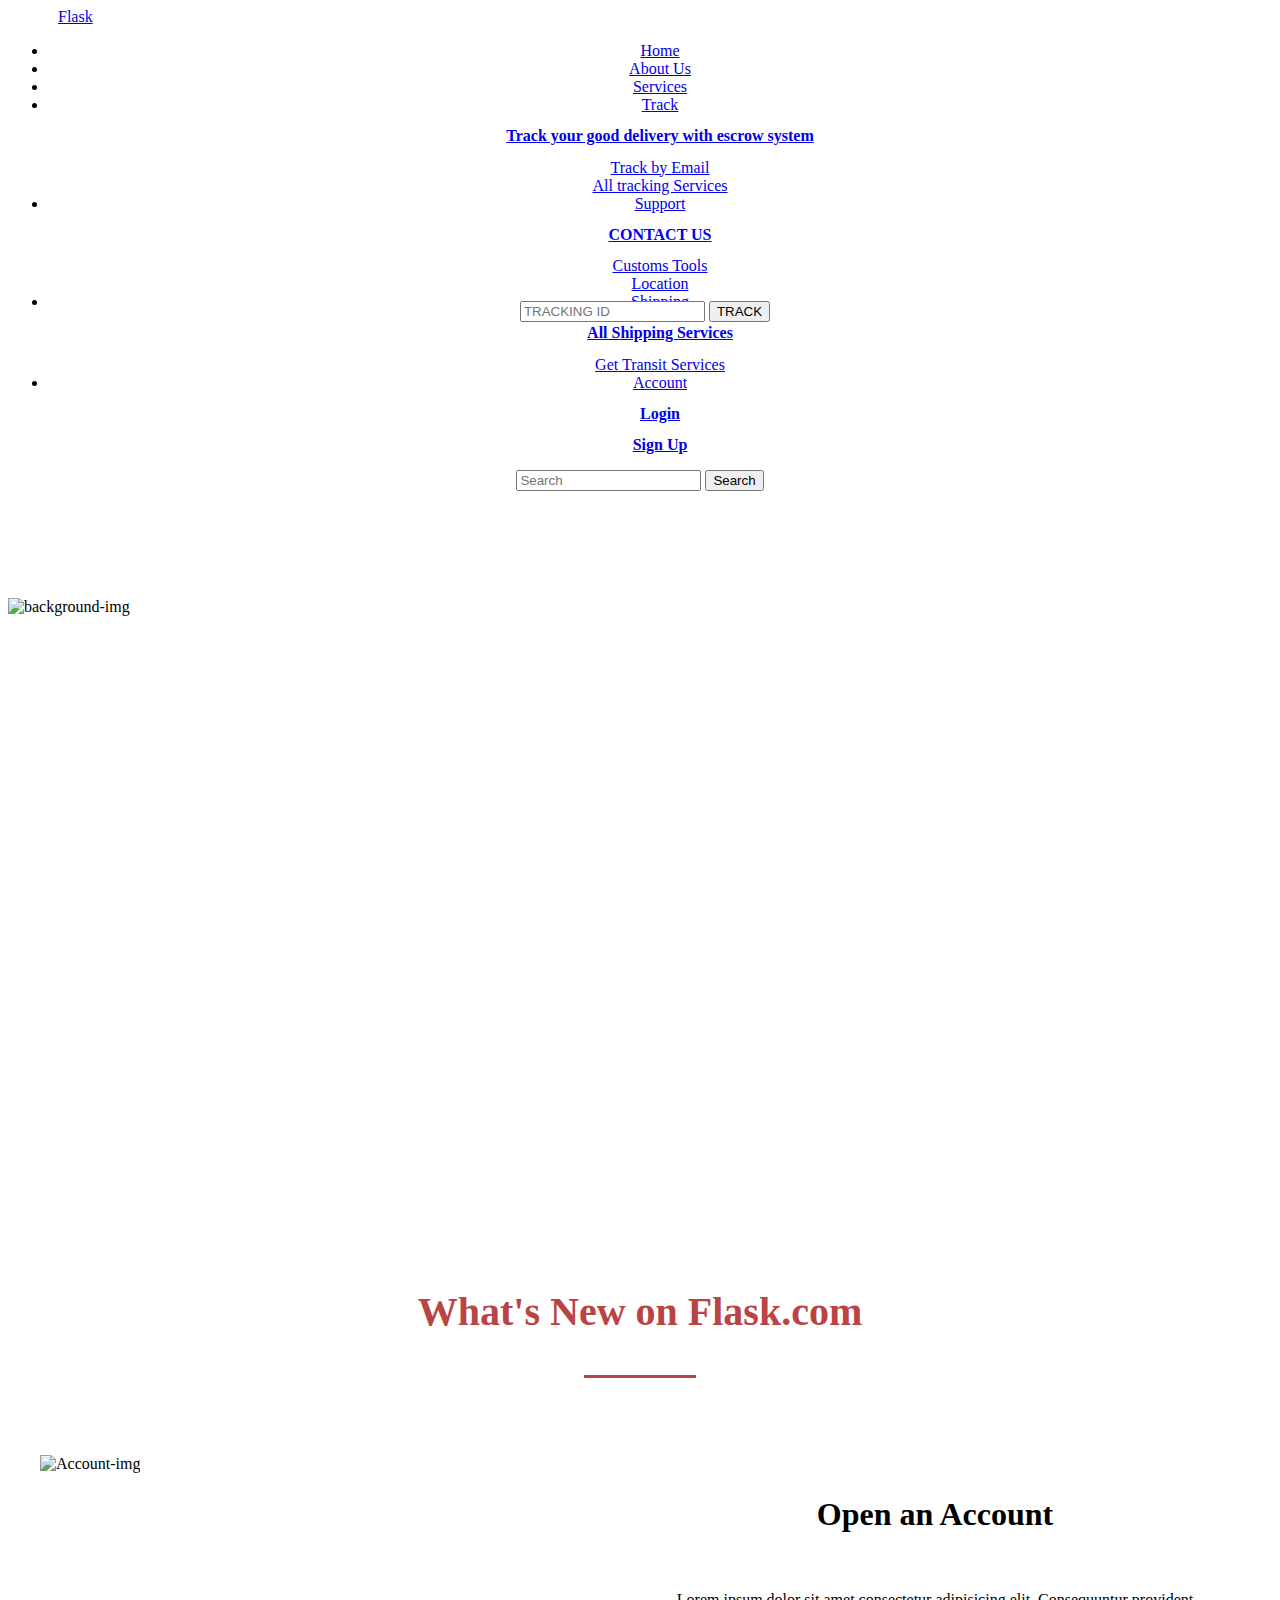
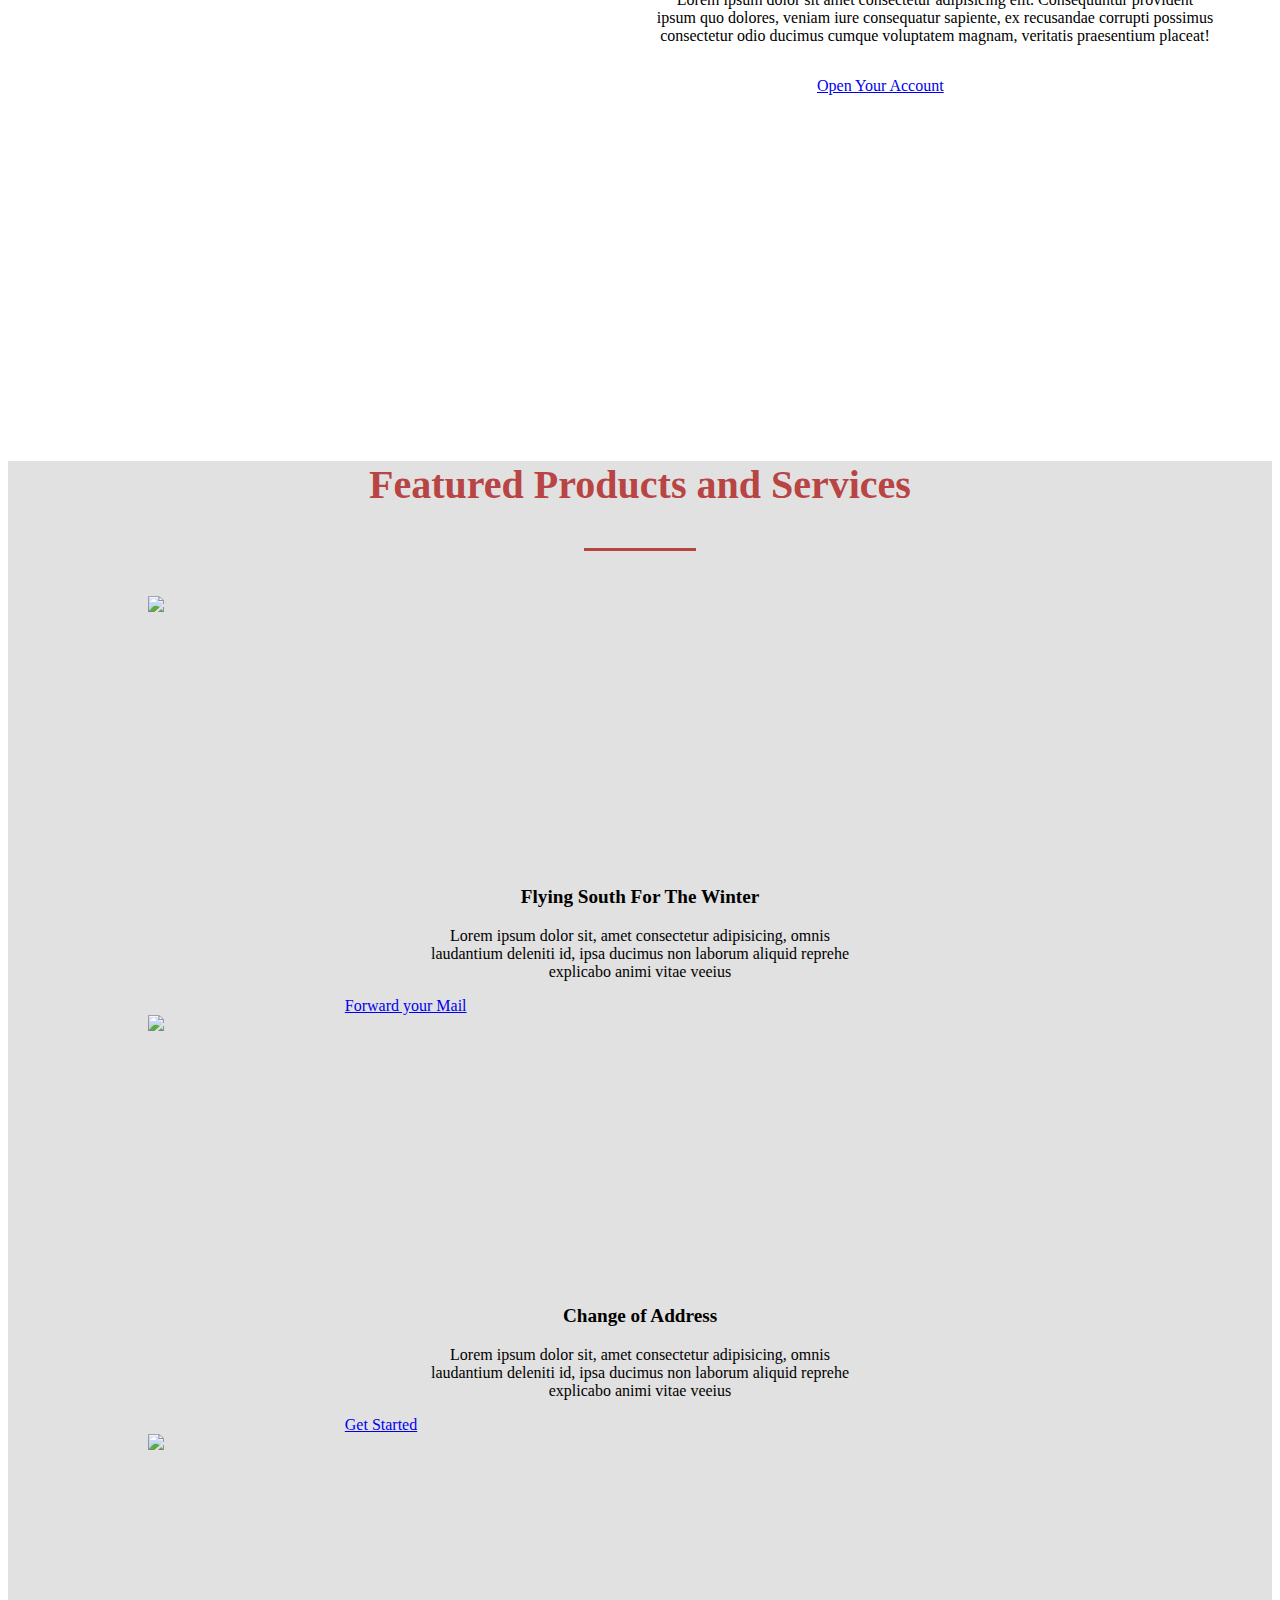
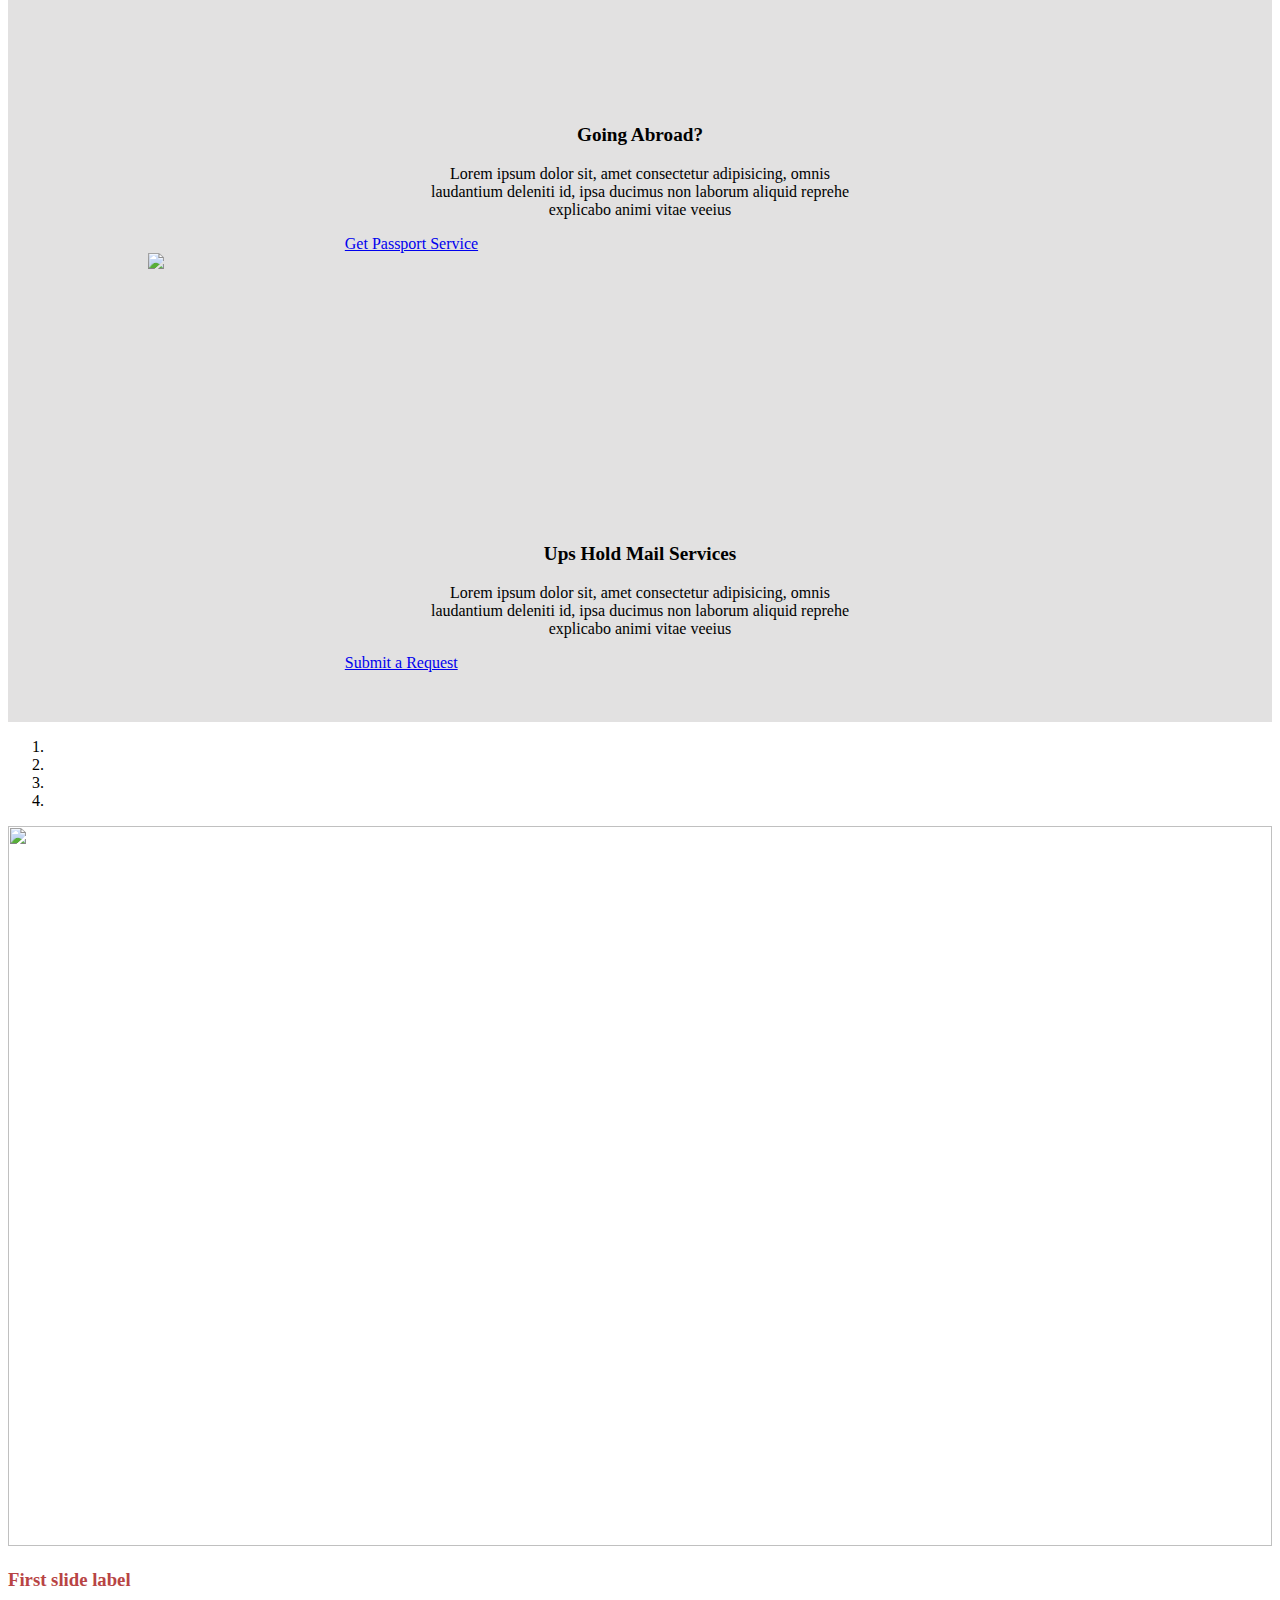
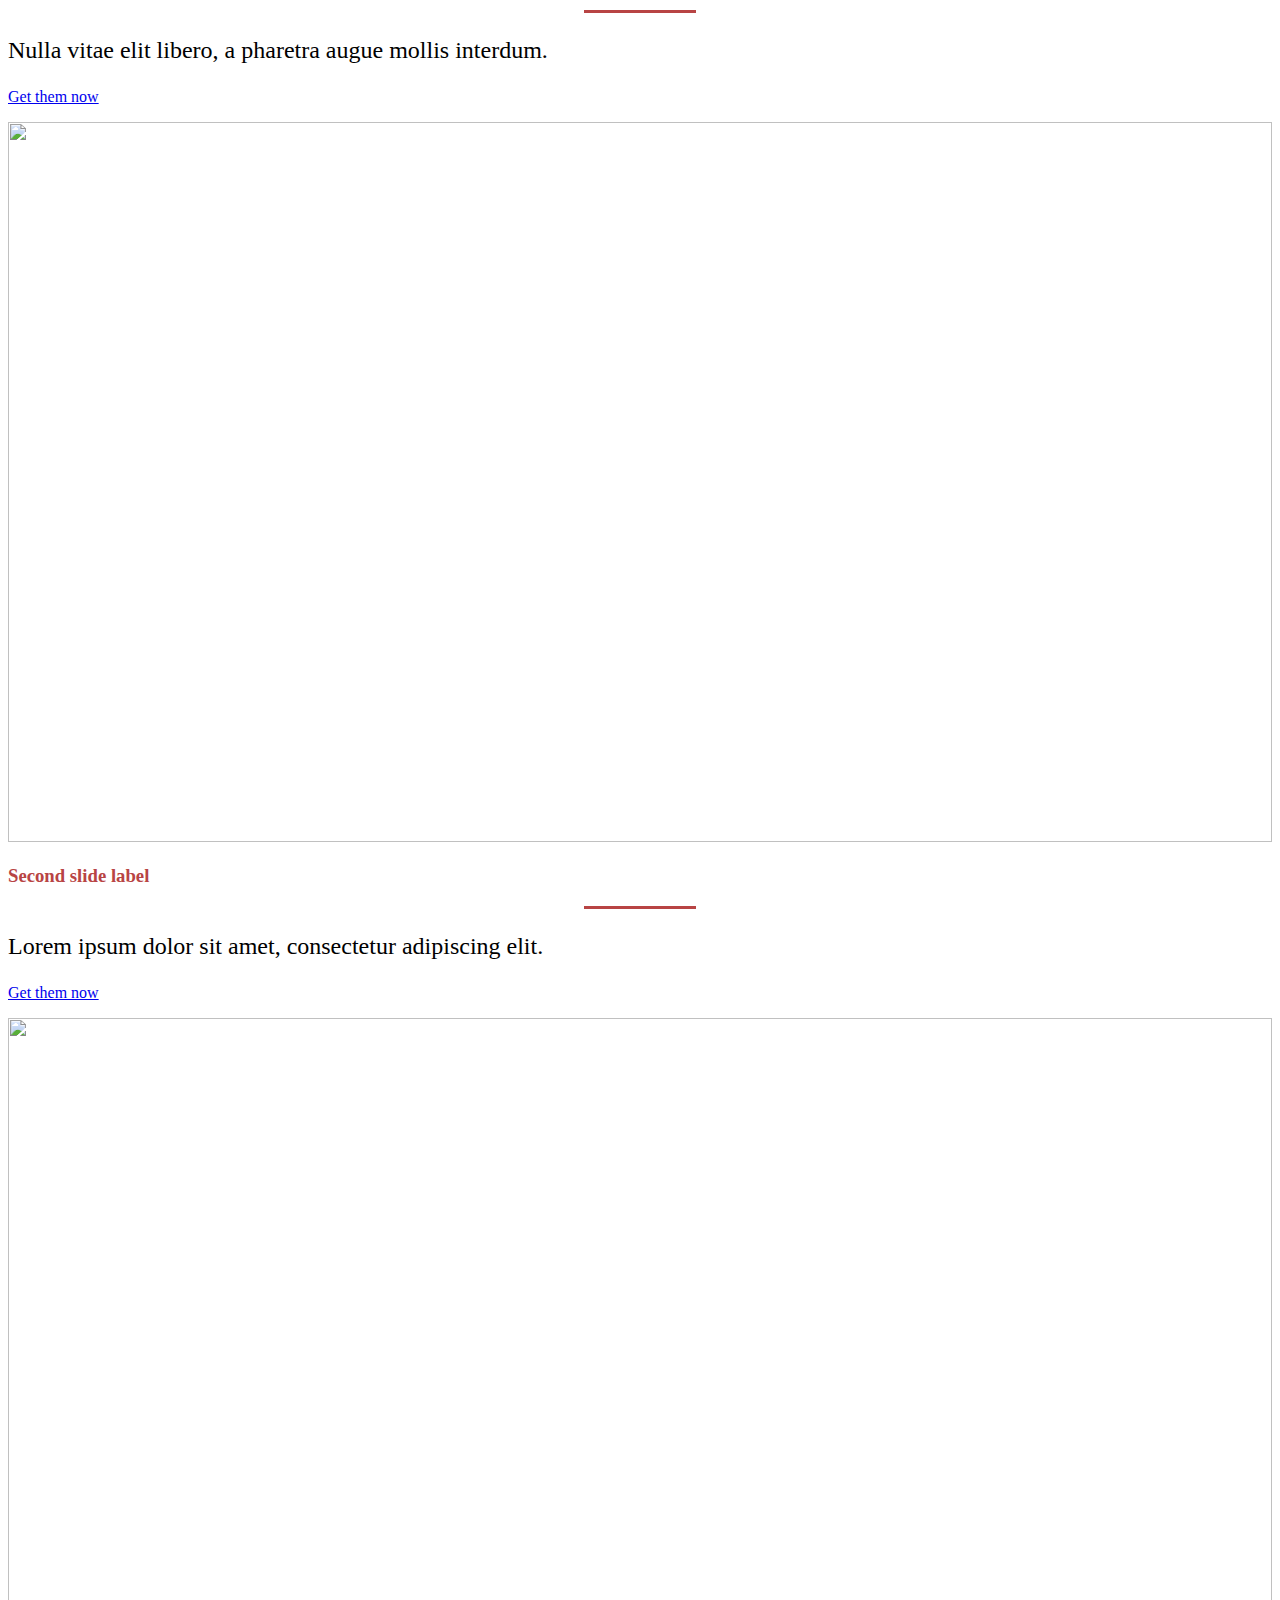
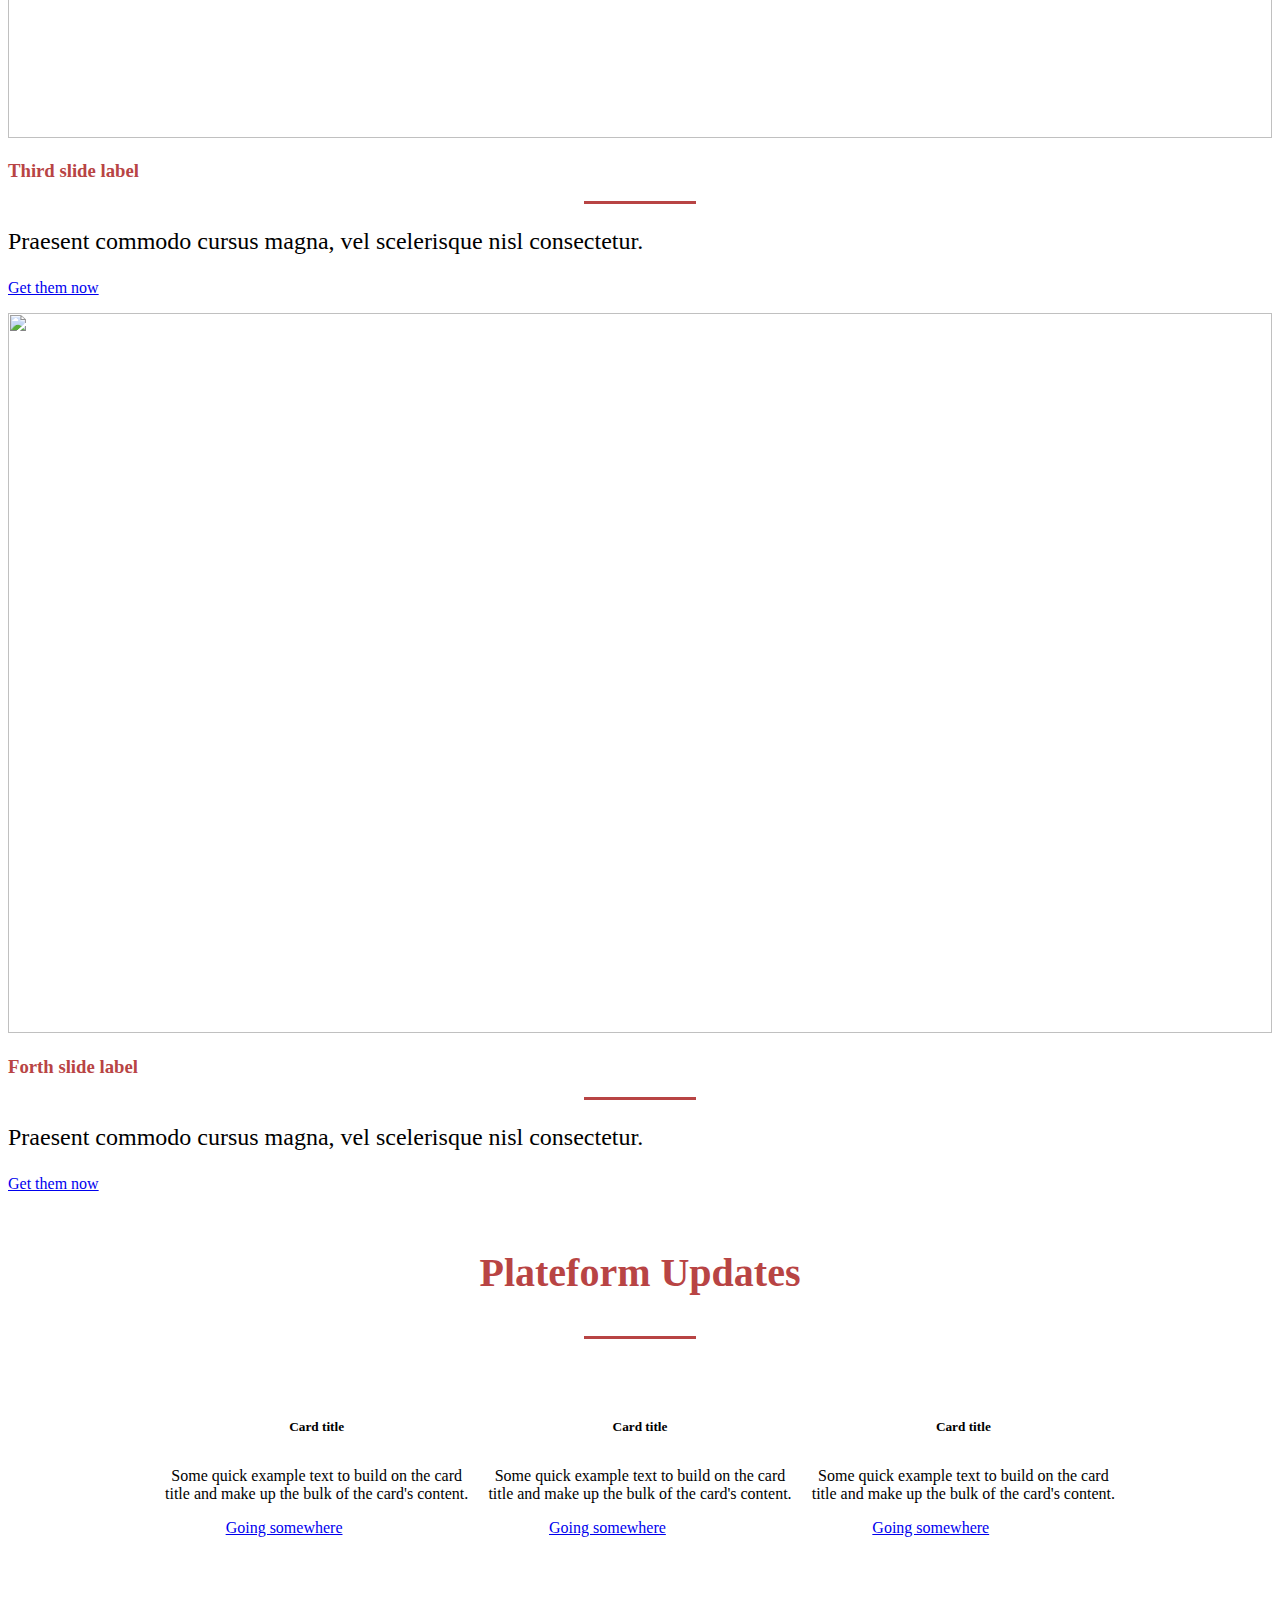
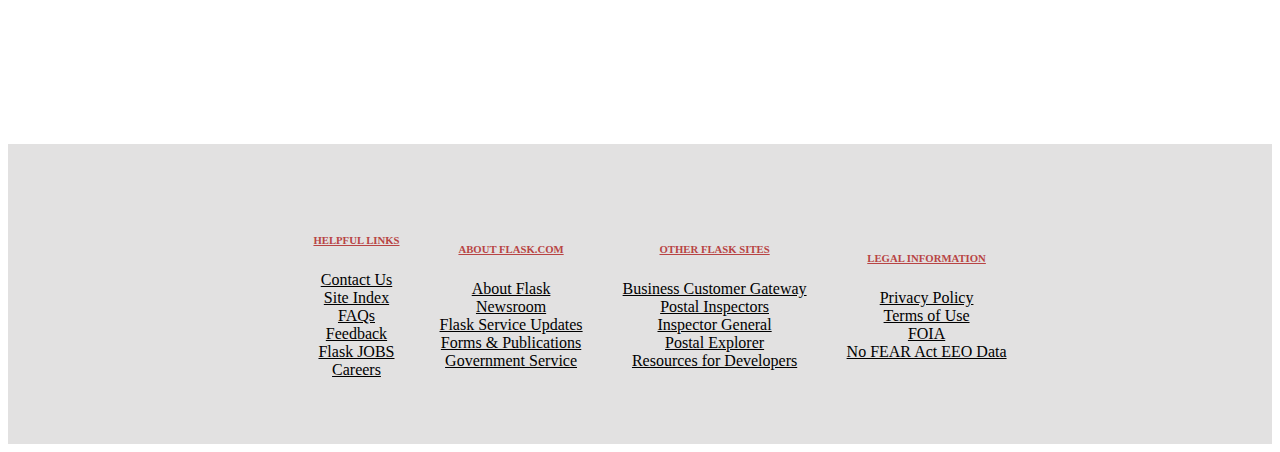
==== Index.html @ ae3f6771 "minor fixes" ====
<!DOCTYPE html>
<html lang="en">

<head>
    <meta charset="UTF-8">
    <meta name="application-name" content="OpenStreetView">
    <meta name="author" content="Noble Williams">
    <meta name="description" content="Conception, ">
    <meta name="keyword" content="Tracking, Shipping, Track ">
    <meta http-equiv="refresh" content="">
    <meta name="viewport" content="width=device-width, initial-scale=1.0">
    <meta http-equiv="X-UA-Compatible" content="ie=edge">

    <title>Track</title>

    <!----Css sheet---->
    <link rel="stylesheet" href="Assets/CSS/Index.css">
    <link rel="stylesheet" href="Assets/CSS/bootstrap-test.css">
    <link rel="stylesheet" href="Assets/CSS/fixed.css">
    <link rel="stylesheet" href="Assets/CSS/fontawesome.min.css">



    <!-----Bootstrap---->
    <link rel="stylesheet" href="Assets/Bootstrap/flaticon.css">
    <link rel="stylesheet" href="Assets/Bootstrap/bootstrap.min.css">
    <link rel="stylesheet" type="text/css" href="https://maxcdn.bootstrapcdn.com/font-awesome/4.6.3/css/font-awesome.min.css">

</head>

<!--body-->

<body>
    <!--header-->
    <header>
        <!-------Start of Nav Bar--------->
        <nav class="navbar navbar-expand-lg navbar-light bg-light">
            <a class="navbar-brand" href="#" id="flask-brand">Flask</a>

            <div class="collapse navbar-collapse " id="navbarSupportedContent">
                <ul class="navbar-nav mr-auto topnav-centered">
                    <li class="nav-item active">
                        <a class="nav-link" href="#"> Home <span class="sr-only">(current)</span></a>
                    </li>
                    <li class="nav-item active">
                        <a class="nav-link" href="#">About Us</a>
                    </li>
                    <li class="nav-item active">
                        <a class="nav-link" href="#">Services</a>
                    </li>
                    <li class="nav-item dropdown active">
                        <a class="nav-link dropdown-toggle" href="#" id="trackDropdown" role="button" data-toggle="dropdown" aria-haspopup="true" aria-expanded="false">Track</a>
                        <div class="dropdown-menu" aria-labelledby="trackDropdown">
                            <h2 class="dropdown-item" id="track-header"><a href="#">Track your good delivery with escrow
                                    system</a></h2>
                            <div class="dropdown-divider"></div>
                            <a class="dropdown-item" href="#">Track by Email</a>
                            <div class="dropdown-divider"></div>
                            <a class="dropdown-item" href="#">All tracking Services</a>
                        </div>
                    </li>
                    <li class="nav-item dropdown active">
                        <a class="nav-link dropdown-toggle" href="#" id="navbarDropdown" role="button" data-toggle="dropdown" aria-haspopup="true" aria-expanded="false">Support</a>
                        <div class="dropdown-menu" aria-labelledby="navbarDropdown">
                            <h2 class="dropdown-item" id="track-header"><a href="#">CONTACT US</a></h2>
                            <div class="dropdown-divider"></div>
                            <a class="dropdown-item" href="#">Customs Tools</a>
                            <div class="dropdown-divider"></div>
                            <a class="dropdown-item" href="#">Location</a>
                        </div>
                    </li>
                    <li class="nav-item dropdown active">
                        <a class="nav-link dropdown-toggle" href="#" id="navbarDropdown" role="button" data-toggle="dropdown" aria-haspopup="true" aria-expanded="false">Shipping</a>
                        <div class="dropdown-menu" aria-labelledby="navbarDropdown">
                            <h2 class="dropdown-item" id="track-header"><a href="#">All Shipping Services</a></h2>
                            <div class="dropdown-divider"></div>
                            <a class="dropdown-item" href="#">Get Transit Services</a>
                        </div>
                    </li>
                    <li class="nav-item dropdown active">
                        <a class="nav-link dropdown-toggle" href="#" id="navbarDropdown" role="button" data-toggle="dropdown" aria-haspopup="true" aria-expanded="false">Account</a>
                        <div class="dropdown-menu" aria-labelledby="navbarDropdown">
                            <h2 class="dropdown-item" id="track-header"><a href="#">Login</a></h2>
                            <h2 class="dropdown-item" id="track-header"><a href="#">Sign Up</a></h2>
                        </div>
                    </li>
                </ul>
                <form class="form-inline my-2 my-lg-0">
                    <input class="form-control mr-sm-2" type="search" placeholder="Search" aria-label="Search">
                    <button class="btn btn-outline-success my-2 my-sm-0" type="submit">Search</button>
                </form>
            </div>
        </nav>

        <div class="img-container">
            <h1>Flask.com</h1>
            <img src="Assets\Images\pexels-photo-892541.jpeg" alt="background-img" class="img-carousel">

            <nav class="input-group input-group-lg" id="track-bar">
                <form class="form-inline">
                    <input class="form-control mr-sm-2" type="search" placeholder="TRACKING ID" aria-label="Search">
                    <button class="btn btn-outline-success my-2 " type="submit">TRACK</button>
                </form>
            </nav>
        </div>
        <!--------------End of Nav Bar---------->

    </header>


    <!-----------------------------Start of main section---------------------------->
    <section>
        <!--whats new in flask and account creation and manipulation-->

        <div class=container1>
            <div class="whats-new">
                <p>What's New on Flask.com</p>
                <div class="heading-underline"></div>

            </div>

            <div class="container">
                <div class="account">
                    <div class="account-img">
                        <img src="Assets\Images\hands-businesswoman-using-laptop-office_1262-3214.jpg" alt="Account-img">
                    </div>

                    <div class="account-creation">
                        <h2>Open an Account</h2>
                        <p id="card-text-0">Lorem ipsum dolor sit amet consectetur adipisicing elit. Consequuntur provident ipsum quo dolores, veniam iure consequatur sapiente, ex recusandae corrupti possimus consectetur odio ducimus cumque voluptatem magnam, veritatis praesentium
                            placeat!
                        </p>
                        <a href="#" class="btn btn-primary" id="card-buttons-0">Open Your Account</a>
                    </div>
                </div>
            </div>
        </div>
        <!--End of what is new in flask and account creation and maninupulation-->

        <!--Start of Featured Products and Services-->
        <div id="services" class="offset">
            <div class="prods-servs">
                <p>Featured Products and Services</p>
                <div class="heading-underline"></div>
            </div>

            <div class="conteneur">
                <div class="container-fluid">
                    <div class="row">
                        <div class="col-lg-3 col-sm-6" id="img1">
                            <img src="Assets/Images/flying thru the winter.jpeg">
                            <h3> <b> Flying South For The Winter </b> </h3>
                            <p> Lorem ipsum dolor sit, amet consectetur adipisicing, omnis<br> laudantium deleniti id, ipsa ducimus non laborum aliquid reprehe <br> explicabo animi vitae veeius</p>
                            <a href="#" class="btn btn-primary" id="card-buttons-1">Forward your Mail</a>

                        </div>
                        <div class="col-lg-3 col-sm-6" id="img2">
                            <img src="Assets/Images/forward mail.jpeg">
                            <h3> <b> Change of Address</b> </h3>
                            <p> Lorem ipsum dolor sit, amet consectetur adipisicing, omnis<br> laudantium deleniti id, ipsa ducimus non laborum aliquid reprehe <br> explicabo animi vitae veeius</p>
                            <a href="#" class="btn btn-primary" id="card-buttons-2">Get Started</a>

                        </div>
                        <div class="col-lg-3 col-sm-6" id="img3">
                            <img src="Assets/Images/going abroad.jpeg">
                            <h3> <b> Going Abroad? </b> </h3>
                            <p> Lorem ipsum dolor sit, amet consectetur adipisicing, omnis<br> laudantium deleniti id, ipsa ducimus non laborum aliquid reprehe <br> explicabo animi vitae veeius</p>
                            <a href="#" class="btn btn-primary " id="card-buttons-3">Get Passport Service</a>

                        </div>
                        <div class="col-lg-3 col-sm-6" id="img4">
                            <img src="Assets/Images/submit.jpg">
                            <h3> <b> Ups Hold Mail Services </b></h3>
                            <p> Lorem ipsum dolor sit, amet consectetur adipisicing, omnis<br> laudantium deleniti id, ipsa ducimus non laborum aliquid reprehe <br> explicabo animi vitae veeius</p>
                            <a href="#" class="btn btn-primary" id="card-buttons-4">Submit a Request</a>

                        </div>
                    </div>
                </div>
            </div>
        </div>

        <!------------Start of caroussel------------->

        <div class="bd-example">
            <div id="carouselExampleCaptions" class="carousel slide" data-ride="carousel">
                <ol class="carousel-indicators">
                    <li data-target="#carouselExampleCaptions" data-slide-to="0" class="active"></li>
                    <li data-target="#carouselExampleCaptions" data-slide-to="1"></li>
                    <li data-target="#carouselExampleCaptions" data-slide-to="2"></li>
                    <li data-target="#carouselExampleCaptions" data-slide-to="3"></li>

                </ol>
                <div class="carousel-inner">
                    <div class="carousel-item active">
                        <img src="Assets/Images/d1.jpeg" class="img-caroussel" alt="">
                        <div class="carousel-caption d-none d-md-block">
                            <h3>First slide label</h3>
                            <div class="heading-underline"></div>

                            <p class="CParagraph">Nulla vitae elit libero, a pharetra augue mollis interdum.</p>
                            <p><a href="#" class="btn btn-primary btn-lg">Get them now</a></p>
                        </div>
                    </div>
                    <div class="carousel-item">
                        <img src="Assets/Images/d4.jpeg" class="img-caroussel" alt="">
                        <div class="carousel-caption d-none d-md-block">
                            <h3>Second slide label</h3>
                            <div class="heading-underline"></div>

                            <p class="CParagraph">Lorem ipsum dolor sit amet, consectetur adipiscing elit.</p>
                            <p><a href="#" class="btn btn-primary btn-lg">Get them now</a></p>
                        </div>
                    </div>
                    <div class="carousel-item">
                        <img src="Assets/Images/d2.jpeg" class="img-caroussel" alt="">
                        <div class="carousel-caption d-none d-md-block">
                            <h3>Third slide label</h3>
                            <div class="heading-underline"></div>

                            <p class="CParagraph">Praesent commodo cursus magna, vel scelerisque nisl consectetur.</p>
                            <p><a href="#" class="btn btn-primary btn-lg">Get them now</a></p>
                        </div>
                    </div>
                    <div class="carousel-item">
                        <img src="Assets/Images/d5.jpeg" class="img-caroussel" alt="">
                        <div class="carousel-caption d-none d-md-block">
                            <h3>Forth slide label</h3>
                            <div class="heading-underline"></div>

                            <p class="CParagraph">Praesent commodo cursus magna, vel scelerisque nisl consectetur.</p>
                            <p><a href="#" class="btn btn-primary btn-lg">Get them now</a></p>
                        </div>
                    </div>
                </div>
                <a class="carousel-control-prev" href="#carouselExampleCaptions" role="button" data-slide="prev">
                    <span class="carousel-control-prev-icon" aria-hidden="true"></span>
                    <span class="sr-only">Previous</span>
                </a>
                <a class="carousel-control-next" href="#carouselExampleCaptions" role="button" data-slide="next">
                    <span class="carousel-control-next-icon" aria-hidden="true"></span>
                    <span class="sr-only">Next</span>
                </a>
            </div>
        </div>
        <!------------End of caroussel------------->


        <!------ Start of Platform Updates------->
        <div id="platform-update">
            <div class="pUpdates">
                <p>Plateform Updates</p>
                <div class="heading-underline"></div>
            </div>

            <div class="card-update">
                <div class="card-update-section">
                    <h5 class="card-title">Card title</h5>
                    <p class="card-text">Some quick example text to build on the card title and make up the bulk of the card's content.</p>
                    <a href="#" class="btn btn-primary" id="card-buttons-1"> Going somewhere</a>

                </div>
                <div class="card-update-section">
                    <h5 class="card-title">Card title</h5>
                    <p class="card-text">Some quick example text to build on the card title and make up the bulk of the card's content.</p>
                    <a href="#" class="btn btn-primary" id="card-buttons-1"> Going somewhere</a>
                </div>
                <div class="card-update-section">
                    <h5 class="card-title">Card title</h5>
                    <p class="card-text">Some quick example text to build on the card title and make up the bulk of the card's content.</p>
                    <a href="#" class="btn btn-primary" id="card-buttons-1"> Going somewhere</a>
                </div>
            </div>
        </div>
        <!------ End of Platform Updates------->
    </section>

    <!--------End of main Section-------->

    <!-----------Start of footer--------------->
    <footer>

        <div class="footer">
            <div class="col-lg-3 col-md-3 col-sm-6 col-xs-12">
                <ul class="links-stacks">
                    <h6><a href="#">HELPFUL LINKS</a></h6>
                    <li class="footer-links"><a href="#">Contact Us</a></li>
                    <li class="footer-links"><a href="#">Site Index</a></li>
                    <li class="footer-links"><a href="#">FAQs</a></li>
                    <li class="footer-links"><a href="#">Feedback</a></li>
                    <li class="footer-links"><a href="#">Flask JOBS</a></li>
                    <li class="footer-links"><a href="#">Careers</a></li>
                </ul>
            </div>
            <div class="col-lg-3 col-md-3 col-sm-6 col-xs-12">
                <ul class="links-stacks">
                    <h6><a href="#">ABOUT FLASK.COM</a></h6>
                    <li class="footer-links"><a href="#">About Flask</a></li>
                    <li class="footer-links"><a href="#">Newsroom</a></li>
                    <li class="footer-links"><a href="#">Flask Service Updates</a></li>
                    <li class="footer-links"><a href="#">Forms & Publications</a></li>
                    <li class="footer-links"><a href="#">Government Service</a></li>
                    <li class="footer-links">
                        <a href="#"></a>
                    </li>
                </ul>
            </div>
            <div class="col-lg-3 col-md-3 col-sm-6 col-xs-12">
                <ul class="links-stacks">
                    <h6><a href="#">OTHER FLASK SITES</a></h6>
                    <li class="footer-links"><a href="#">Business Customer Gateway</a></li>
                    <li class="footer-links"><a href="#">Postal Inspectors</a></li>
                    <li class="footer-links"><a href="#">Inspector General</a></li>
                    <li class="footer-links"><a href="#">Postal Explorer</a></li>
                    <li class="footer-links"><a href="#">Resources for Developers</a></li>
                </ul>
            </div>
            <div class="col-lg-3 col-md-3 col-sm-6 col-xs-12">
                <ul class="links-stacks">
                    <h6><a href="#">LEGAL INFORMATION</a></h6>
                    <li class="footer-links"><a href="#">Privacy Policy</a></li>
                    <li class="footer-links"><a href="#">Terms of Use</a></li>
                    <li class="footer-links"><a href="#">FOIA</a></li>
                    <li class="footer-links"><a href="#">No FEAR Act EEO Data</a></li>
                </ul>
            </div>
        </div>

    </footer>
    <!---------- End of Footer------------>

    <!--jquery-->
    <script src="Assets/JQuery/jquery.min.js"></script>
    <script src="Assets/JQuery/bootstrap.min.js"></script>
    <script src="Assets/JQuery/popper.min.js"></script>

    <!--js-->
    <script src="Assets/JS/test.js"></script>
</body>

</html>
---- Assets/CSS/Index.css ----
@import url('https://fonts.googleapis.com/css?family=Lato:400,700&display=swap');

/*--------Start hearder Section----------------*/

#flask-brand {
    width: 20%;
    margin-left: 50px;
}

#navbarSupportedContent {
    text-align: center;
}

.img-container {
    width: 100%;
    height: 75vh;
    z-index: 1;
}

.img-container h1 {
    font-size: 5rem;
    font-weight: 700;
    color: #fff;
    height: 0vh;
}

h1 {
    position: relative;
    text-align: center;
    top: 20vh;
    font-size: 4em;
    font-weight: lighter;
}

#track-bar {
    position: relative;
    left: 40.5%;
    top: -35vh;
    z-index: 3;
    width: 40%;
}


/*---------End hearder section---------------*/


/*-- Start of what is new in flask-----*/

.container1 {
    /* border: 1px solid black; */
    height: 85vh;
    margin-bottom: 1rem;
}

.whats-new {
    /* border: 1px solid red; */
    color: rgb(184, 68, 68);
    font-size: 2.5em;
    font-weight: 600;
    height: 15vh;
    margin-top: 1.7em;
    text-align: center;
}

.heading-underline {
    width: 7rem;
    height: .2rem;
    background-color: rgb(184, 68, 68);
    margin: 0 auto 1rem;
}

.img-container h1 img div input {
    width: 30%;
}

.img-container img {
    width: 100%;
    height: 75vh;
}

.account {
    /* border: 1px solid blue; */
    margin: 2em;
    height: 400px;
    display: flex;
    flex-direction: row;
    align-items: center;
}

.account-img {
    /* border: 2px solid red; */
    width: 50%;
    height: 400px;
}

.account-img img {
    width: 100%;
    height: 100%;
}

.account-creation {
    /* border: 2px solid red; */
    width: 50%;
    height: 400px;
    padding: 10px;
}

.account-creation h2 {
    text-align: center;
    padding: 15px;
    font-size: 2em;
    color: black;
}

.account-creation p {
    padding: 1rem;
    text-align: center;
}

#card-buttons-0 {
    width: 40%;
    margin-top: 3em;
    margin-left: 30%;
}


/*----End of what is new in flask------*/


/* Start of products and services */

.prods-servs {
    /* border: 1px solid red; */
    color: rgb(184, 68, 68);
    font-size: 2.5em;
    font-weight: 600;
    height: 15vh;
    margin-top: 0em;
    text-align: center;
}

.conteneur {
    /* border: 1px solid black; */
    margin-left: 140px;
    margin-right: 140px;
}

#services {
    /* border: 1px solid blue; */
    background-color: rgb(226, 225, 225);
    padding-bottom: 50px;
    margin-top: -2rem;
}

.container-fluid img {
    width: 100%;
    min-height: 30vh;
}

#services p {
    text-align: center;
}

#img1 h3 {
    font-size: 1.2rem;
    margin-top: 1rem;
    text-align: center;
}

#img2 h3 {
    font-size: 1.2rem;
    margin-top: 1rem;
    text-align: center;
}

#img3 h3 {
    font-size: 1.2rem;
    margin-top: 1rem;
    text-align: center;
}

#img4 h3 {
    font-size: 1.2rem;
    margin-top: 1rem;
    text-align: center;
}

#card-buttons-1 {
    width: 60%;
    margin-top: 1rem;
    margin-left: 20%;
}

#card-buttons-2 {
    width: 60%;
    margin-top: 1rem;
    margin-left: 20%;
}

#card-buttons-3 {
    width: 65%;
    margin-top: 1rem;
    margin-left: 20%;
}

#card-buttons-4 {
    width: 60%;
    margin-top: 1rem;
    margin-left: 20%;
}


/* End of products and services */


/* ---Start of Caroussel------ */

.img-caroussel {
    width: 100%;
    height: 45rem;
}

.carousel-inner h3 {
    color: rgb(184, 68, 68);
    font-weight: 700;
}

.CParagraph {
    font-size: 1.5rem;
    font-weight: 500;
}


/* ---End of Caroussel------ */


/* ---Start of Platform Updates------ */

#platform-update {
    /* border: 1px solid black; */
    margin-top: 0rem;
    height: 55vh;
    width: 100%;
    justify-content: center;
    flex-direction: row;
    align-items: center;
}

.pUpdates {
    /* border: 1px solid red; */
    color: rgb(184, 68, 68);
    font-size: 2.5em;
    font-weight: 600;
    height: 15vh;
    margin-top: 3.5rem;
    text-align: center;
}

.card-update {
    /* border: 1px solid red; */
    margin-top: .8rem;
    width: 80%;
    height: 200px;
    display: flex;
    margin-left: auto;
    margin-right: auto;
    flex-direction: row;
    align-items: center;
    justify-content: center;
}

.card-title {
    color: black;
    text-align: center;
}

.card-text {
    color: black;
    text-align: center;
    margin-top: 2rem;
}

.card-separator {
    width: 2px;
    height: 250px;
    background-color: silver;
}

.card-update-section {
    padding: 10px;
    width: 30%;
    height: 100%;
    text-align: justify;
}

#track-header {
    font-size: 1em;
    color: tomato;
}


/*-----------start of footer----------*/

.footer {
    /* border: 1px solid black; */
    width: 100%;
    height: 300px;
    display: flex;
    flex-direction: row;
    align-items: center;
    justify-content: center;
    background-color: rgb(226, 225, 225);
}

.links-stacks {
    /* border: 1px solid black; */
    display: flex;
    flex-direction: column;
    text-align: justify;
}

.links-stacks h6 {
    text-align: center;
}

.links-stacks h6 a {
    color: rgb(184, 68, 68);
}

.footer-links {
    text-align: center;
    list-style: none;
}

.footer-links a {
    color: black;
}


/*-----------End of footer----------*/


/* ------Start of Media Query---------- */
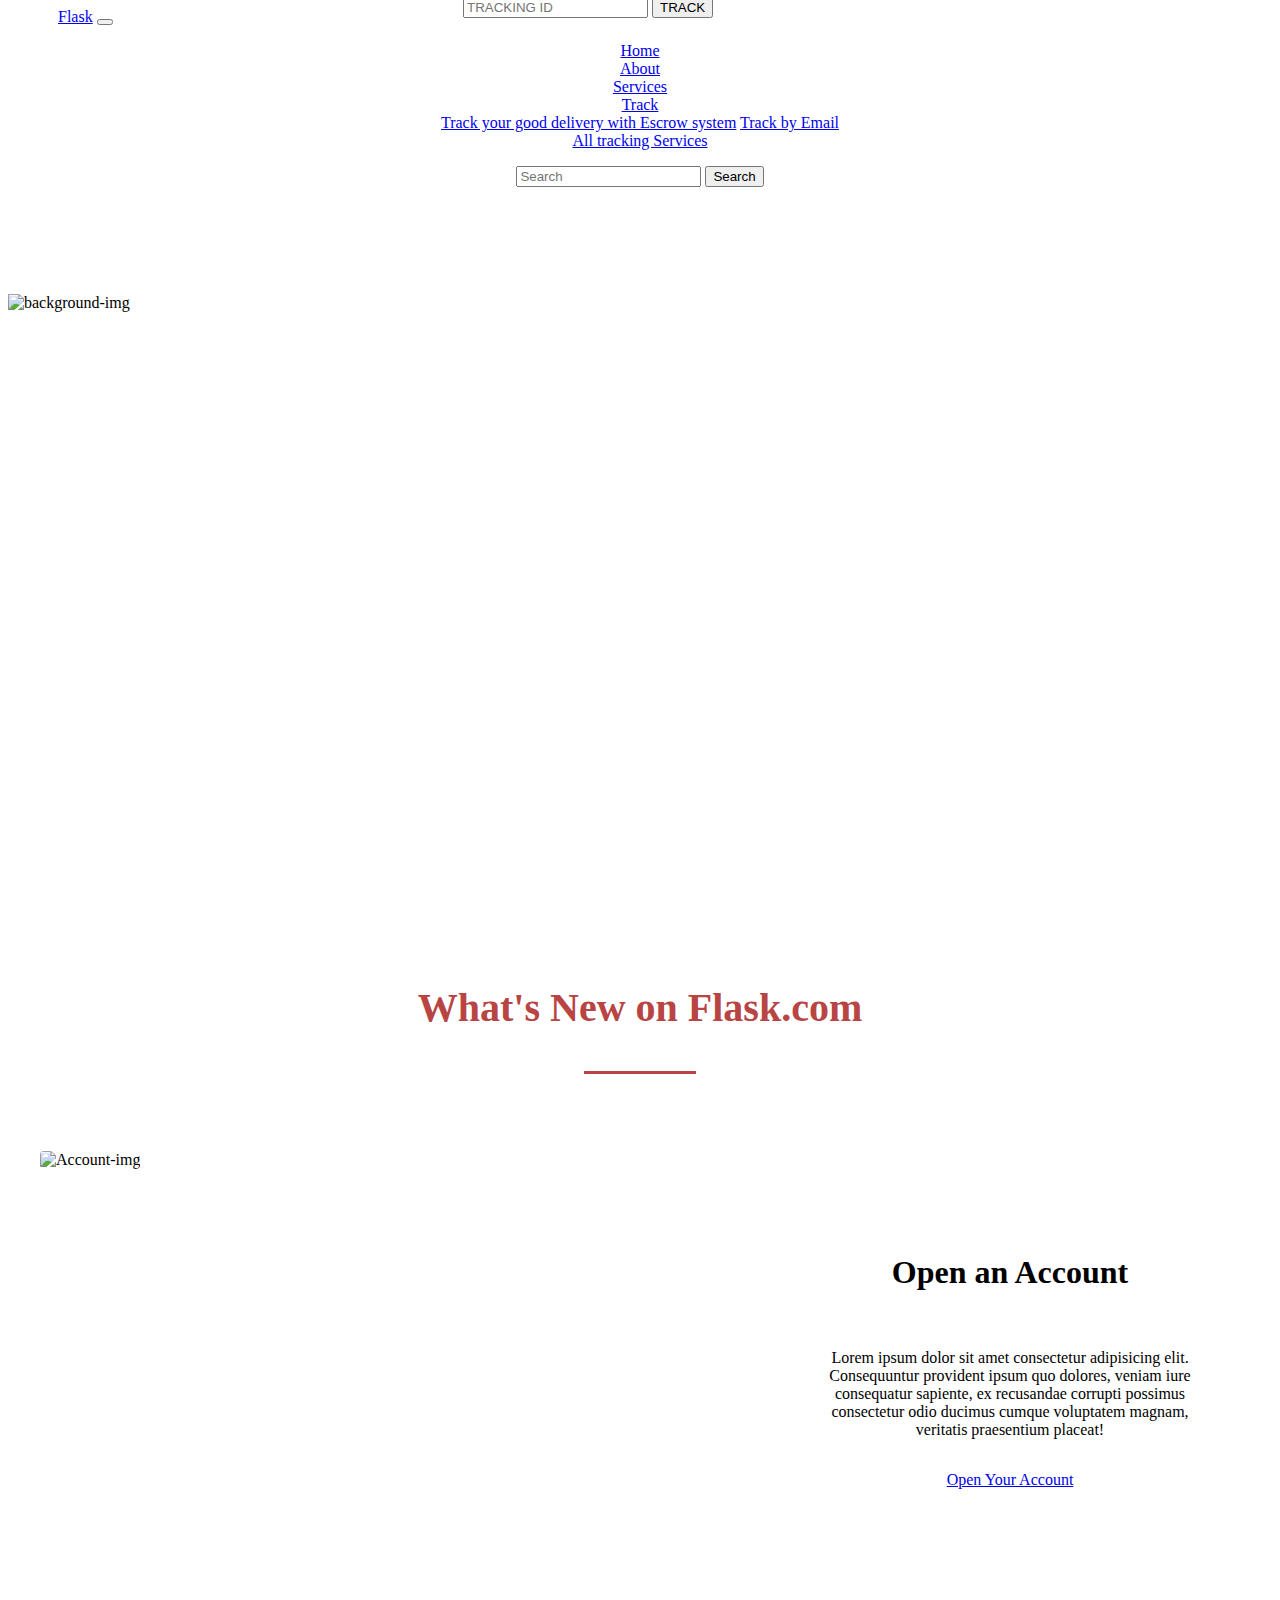
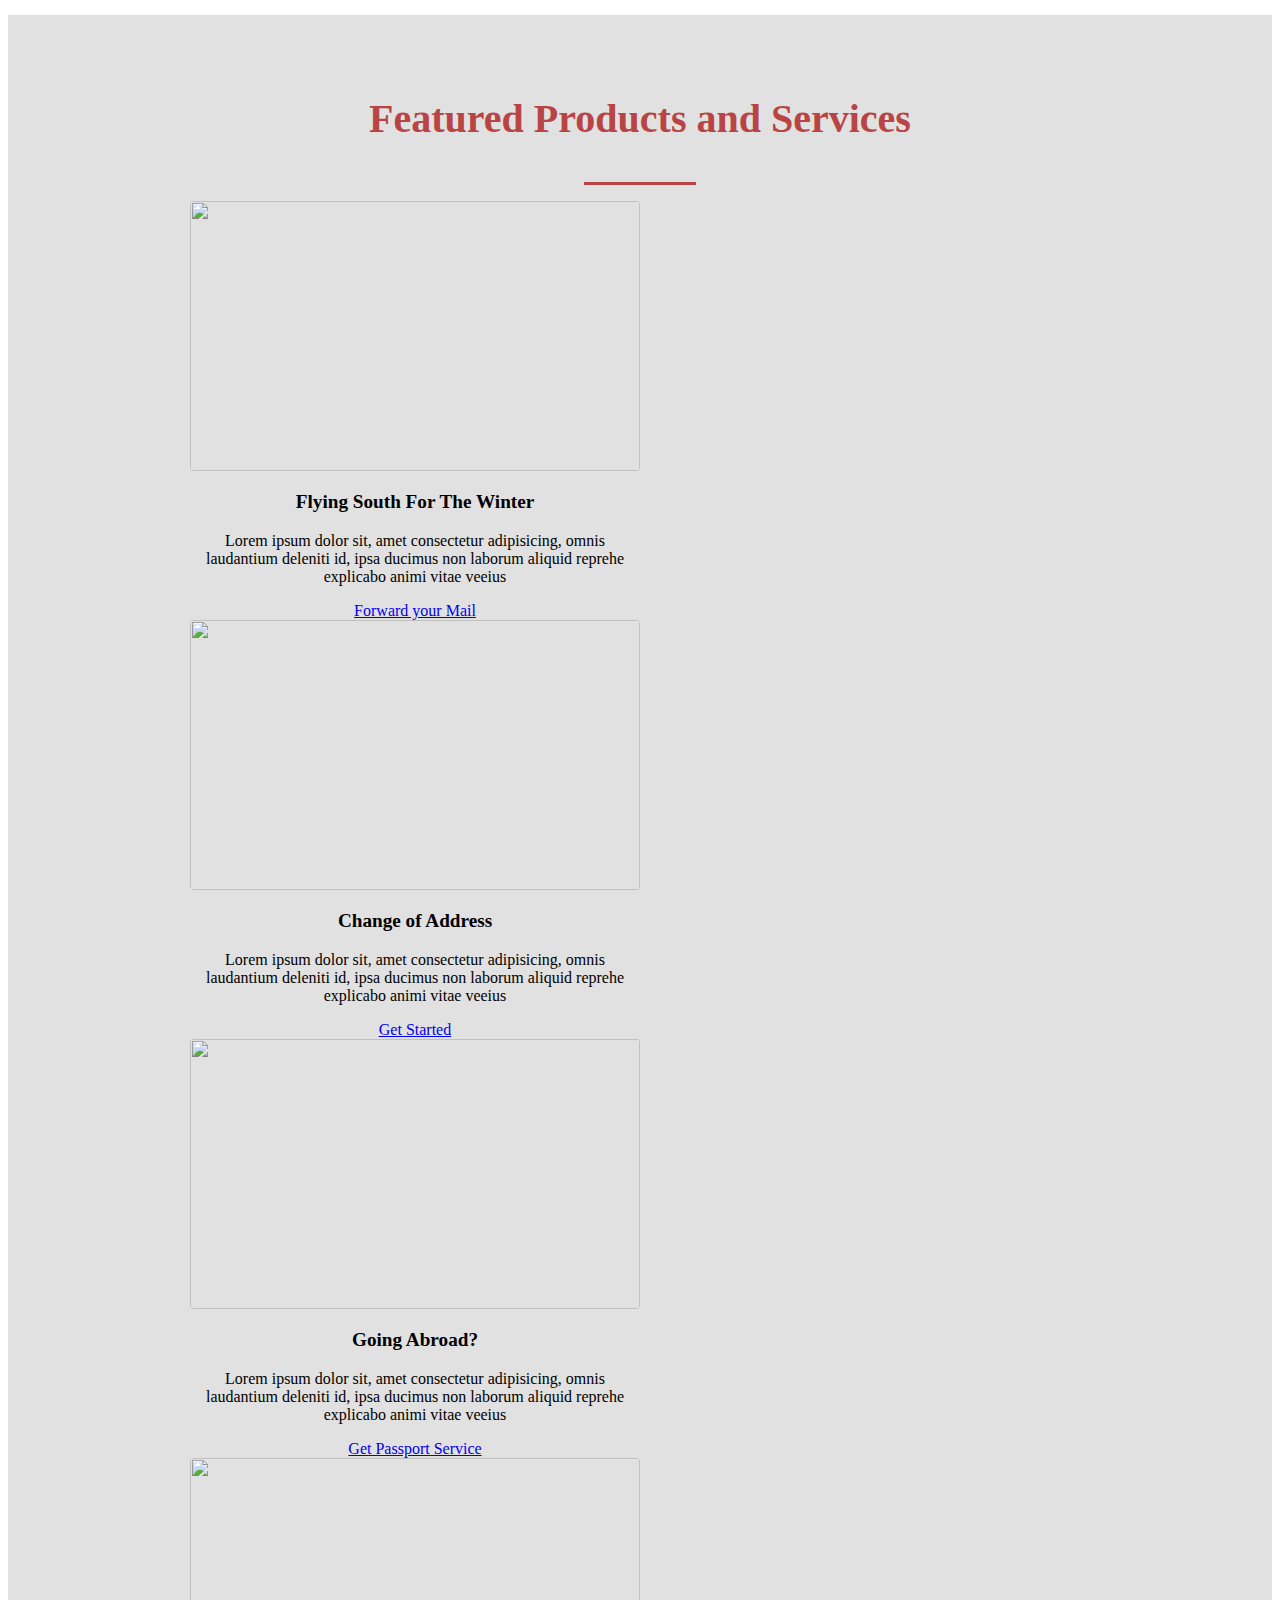
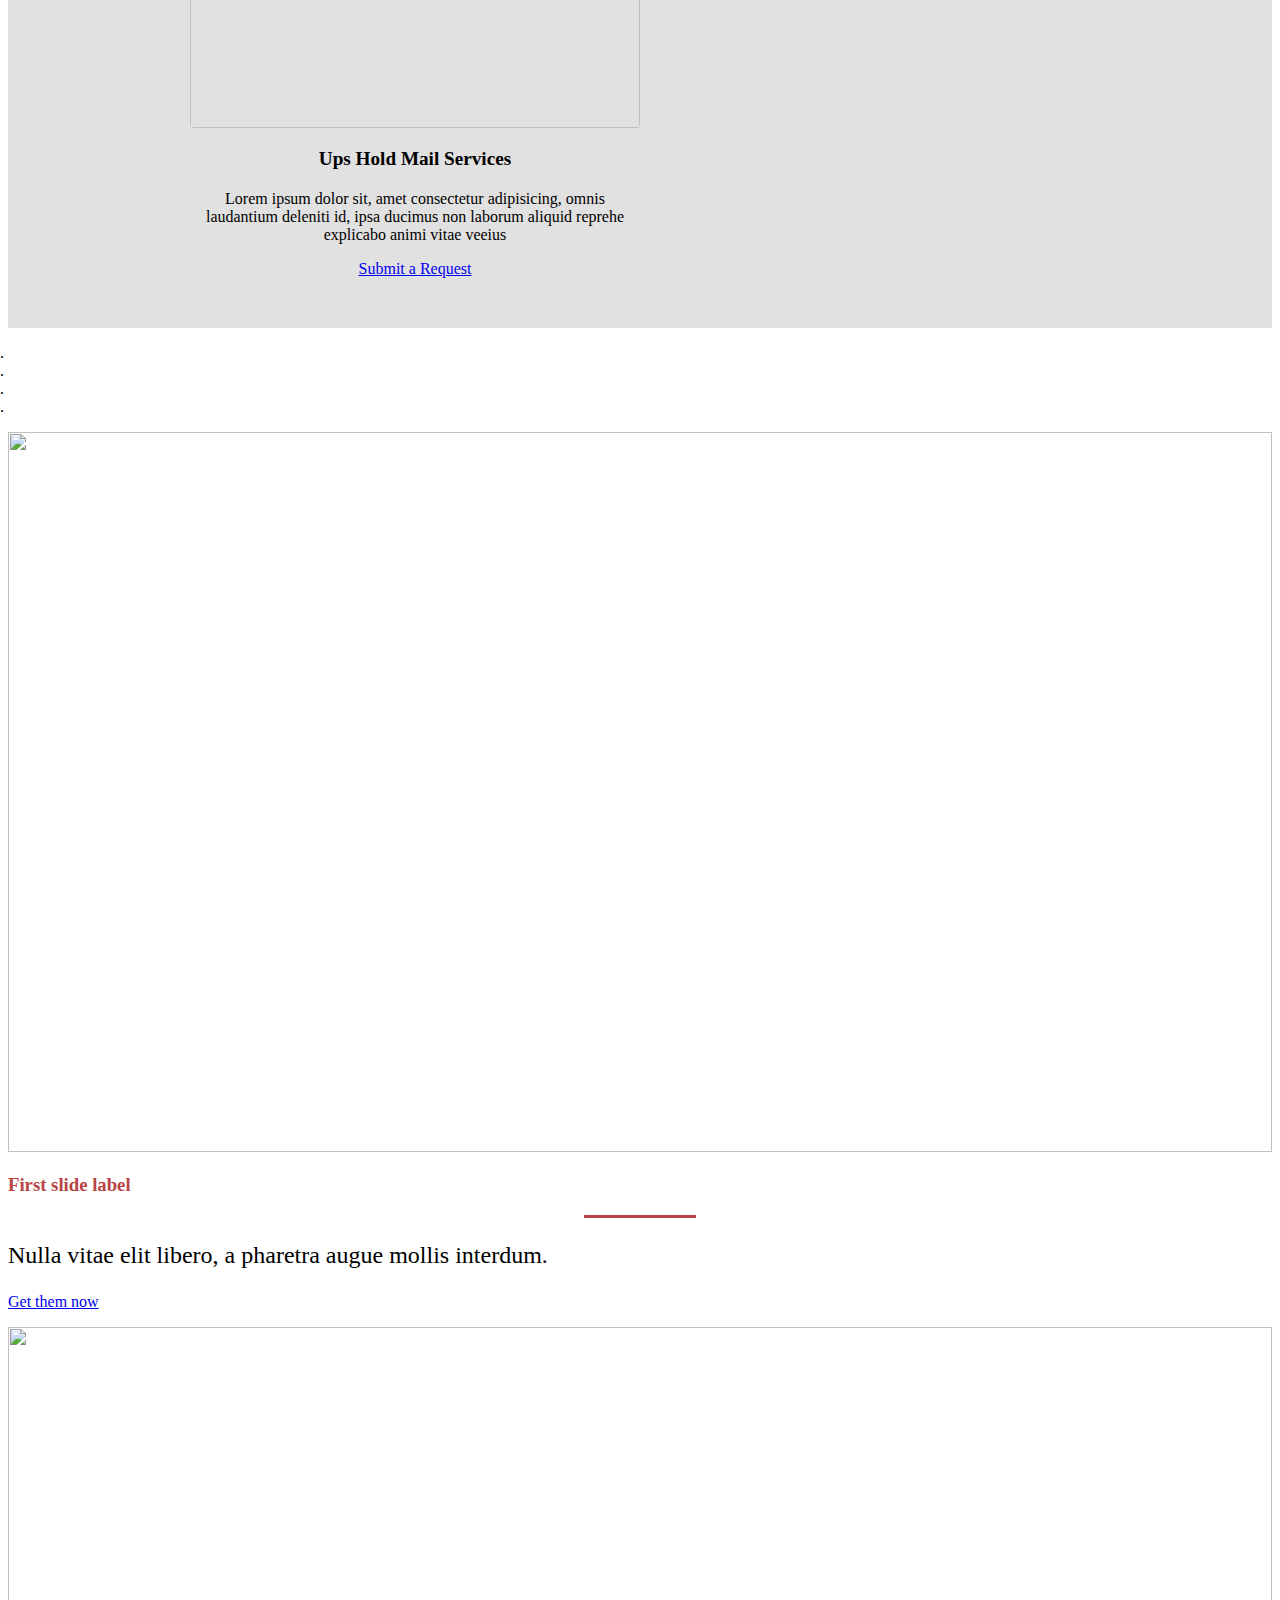
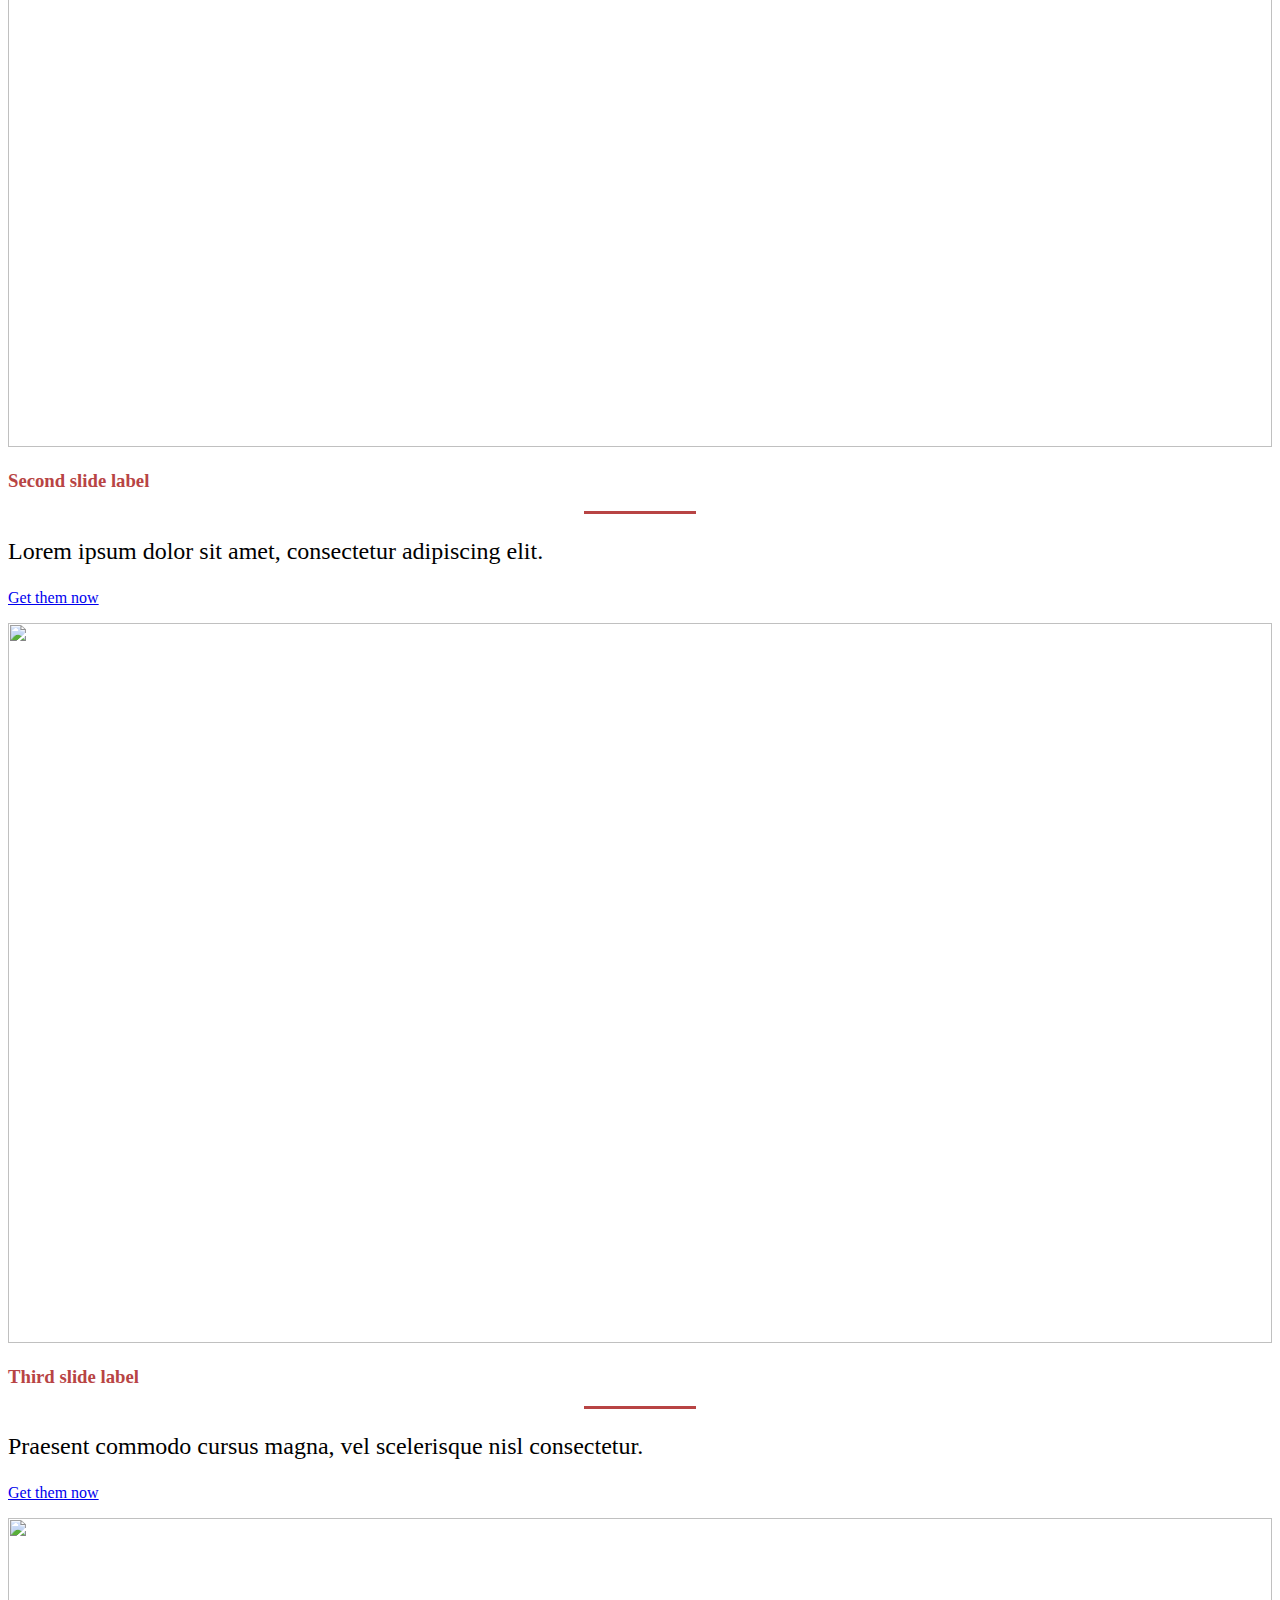
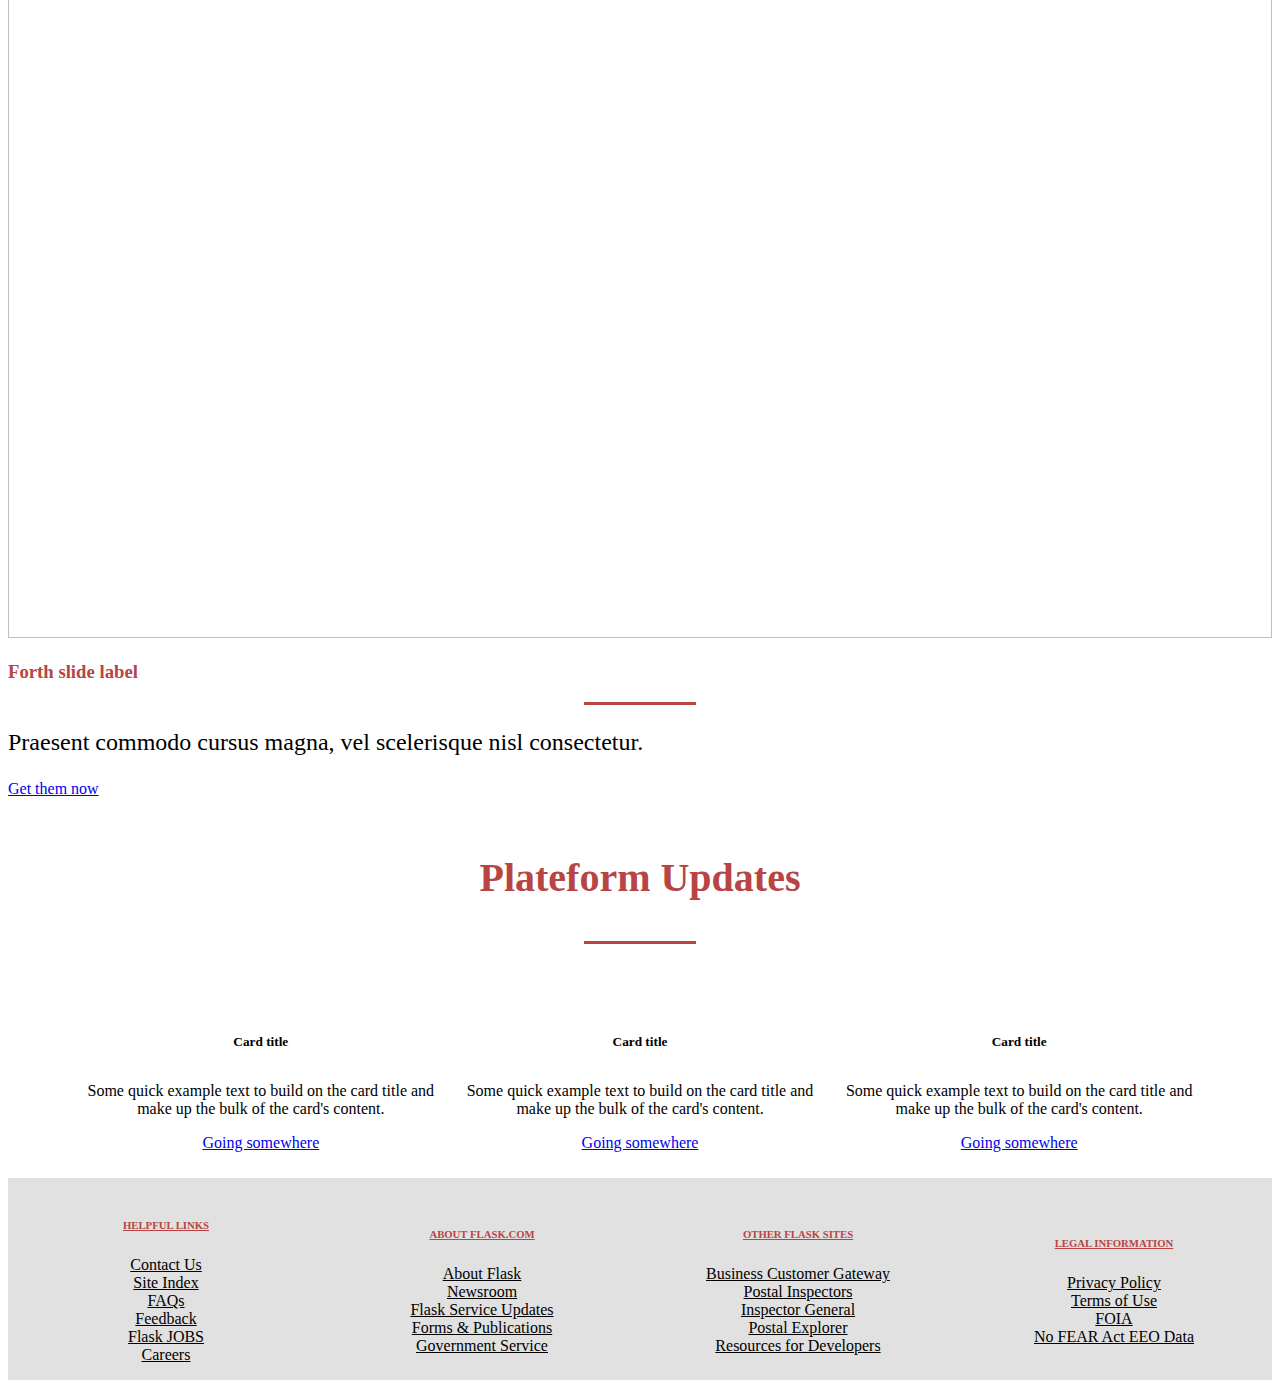
==== commit 167e4556: "add media query, page now responsive" ====
--- a/Index.html
+++ b/Index.html
@@ -34,54 +34,32 @@
     <!--header-->
     <header>
         <!-------Start of Nav Bar--------->
-        <nav class="navbar navbar-expand-lg navbar-light bg-light">
-            <a class="navbar-brand" href="#" id="flask-brand">Flask</a>
-
-            <div class="collapse navbar-collapse " id="navbarSupportedContent">
-                <ul class="navbar-nav mr-auto topnav-centered">
+        <nav class="navbar fixed-top navbar-expand-lg navbar-light bg-light">
+            <a class="navbar-brand" href="#">Flask</a>
+            <button class="navbar-toggler" type="button" data-toggle="collapse" data-target="#navbarSupportedContent" aria-controls="navbarSupportedContent" aria-expanded="false" aria-label="Toggle navigation">
+                <span class="navbar-toggler-icon"></span>
+            </button>
+
+            <div class="collapse navbar-collapse" id="navbarSupportedContent">
+                <ul class="navbar-nav mr-auto">
                     <li class="nav-item active">
-                        <a class="nav-link" href="#"> Home <span class="sr-only">(current)</span></a>
+                        <a class="nav-link" href="#">Home <span class="sr-only">(current)</span></a>
                     </li>
                     <li class="nav-item active">
-                        <a class="nav-link" href="#">About Us</a>
+                        <a class="nav-link" href="#">About <span class="sr-only">(current)</span></a>
                     </li>
                     <li class="nav-item active">
-                        <a class="nav-link" href="#">Services</a>
-                    </li>
-                    <li class="nav-item dropdown active">
-                        <a class="nav-link dropdown-toggle" href="#" id="trackDropdown" role="button" data-toggle="dropdown" aria-haspopup="true" aria-expanded="false">Track</a>
-                        <div class="dropdown-menu" aria-labelledby="trackDropdown">
-                            <h2 class="dropdown-item" id="track-header"><a href="#">Track your good delivery with escrow
-                                    system</a></h2>
-                            <div class="dropdown-divider"></div>
+                        <a class="nav-link" href="#">Services <span class="sr-only">(current)</span></a>
+                    </li>
+                    <li class="nav-item dropdown">
+                        <a class="nav-link dropdown-toggle" href="#" id="navbarDropdown" role="button" data-toggle="dropdown" aria-haspopup="true" aria-expanded="true">
+                            Track
+                        </a>
+                        <div class="dropdown-menu" aria-labelledby="navbarDropdown">
+                            <a class="dropdown-item" href="#">Track your good delivery with Escrow system</a>
                             <a class="dropdown-item" href="#">Track by Email</a>
                             <div class="dropdown-divider"></div>
                             <a class="dropdown-item" href="#">All tracking Services</a>
-                        </div>
-                    </li>
-                    <li class="nav-item dropdown active">
-                        <a class="nav-link dropdown-toggle" href="#" id="navbarDropdown" role="button" data-toggle="dropdown" aria-haspopup="true" aria-expanded="false">Support</a>
-                        <div class="dropdown-menu" aria-labelledby="navbarDropdown">
-                            <h2 class="dropdown-item" id="track-header"><a href="#">CONTACT US</a></h2>
-                            <div class="dropdown-divider"></div>
-                            <a class="dropdown-item" href="#">Customs Tools</a>
-                            <div class="dropdown-divider"></div>
-                            <a class="dropdown-item" href="#">Location</a>
-                        </div>
-                    </li>
-                    <li class="nav-item dropdown active">
-                        <a class="nav-link dropdown-toggle" href="#" id="navbarDropdown" role="button" data-toggle="dropdown" aria-haspopup="true" aria-expanded="false">Shipping</a>
-                        <div class="dropdown-menu" aria-labelledby="navbarDropdown">
-                            <h2 class="dropdown-item" id="track-header"><a href="#">All Shipping Services</a></h2>
-                            <div class="dropdown-divider"></div>
-                            <a class="dropdown-item" href="#">Get Transit Services</a>
-                        </div>
-                    </li>
-                    <li class="nav-item dropdown active">
-                        <a class="nav-link dropdown-toggle" href="#" id="navbarDropdown" role="button" data-toggle="dropdown" aria-haspopup="true" aria-expanded="false">Account</a>
-                        <div class="dropdown-menu" aria-labelledby="navbarDropdown">
-                            <h2 class="dropdown-item" id="track-header"><a href="#">Login</a></h2>
-                            <h2 class="dropdown-item" id="track-header"><a href="#">Sign Up</a></h2>
                         </div>
                     </li>
                 </ul>
--- a/Assets/CSS/Index.css
+++ b/Assets/CSS/Index.css
@@ -1,13 +1,29 @@
 @import url('https://fonts.googleapis.com/css?family=Lato:400,700&display=swap');
+img {
+    background-position: center;
+    background-repeat: no-repeat;
+    object-fit: cover;
+}
+
+dl,
+ol,
+ul {
+    padding: 0;
+}
+
 
 /*--------Start hearder Section----------------*/
 
-#flask-brand {
+.navbar-brand {
     width: 20%;
     margin-left: 50px;
 }
 
 #navbarSupportedContent {
+    text-align: center;
+}
+
+#navbarDropdown {
     text-align: center;
 }
 
@@ -48,8 +64,7 @@
 
 .container1 {
     /* border: 1px solid black; */
-    height: 85vh;
-    margin-bottom: 1rem;
+    padding-bottom: 4rem;
 }
 
 .whats-new {
@@ -81,28 +96,28 @@
 .account {
     /* border: 1px solid blue; */
     margin: 2em;
-    height: 400px;
     display: flex;
-    flex-direction: row;
+    flex-wrap: wrap;
     align-items: center;
 }
 
 .account-img {
     /* border: 2px solid red; */
-    width: 50%;
+    flex: 1 0 50%;
     height: 400px;
 }
 
 .account-img img {
     width: 100%;
     height: 100%;
+    border-radius: 4px;
 }
 
 .account-creation {
     /* border: 2px solid red; */
-    width: 50%;
-    height: 400px;
+    flex: 1 0 300px;
     padding: 10px;
+    text-align: center;
 }
 
 .account-creation h2 {
@@ -118,9 +133,8 @@
 }
 
 #card-buttons-0 {
-    width: 40%;
     margin-top: 3em;
-    margin-left: 30%;
+    /* margin-left: 30%; */
 }
 
 
@@ -134,15 +148,15 @@
     color: rgb(184, 68, 68);
     font-size: 2.5em;
     font-weight: 600;
-    height: 15vh;
-    margin-top: 0em;
+    padding-top: 1em;
     text-align: center;
 }
 
 .conteneur {
     /* border: 1px solid black; */
-    margin-left: 140px;
-    margin-right: 140px;
+    padding: 0;
+    max-width: 900px;
+    margin: 0 auto;
 }
 
 #services {
@@ -152,6 +166,10 @@
     margin-top: -2rem;
 }
 
+.container-fluid .row .col-lg-3 {
+    text-align: center;
+}
+
 .container-fluid img {
     width: 100%;
     min-height: 30vh;
@@ -186,27 +204,45 @@
 }
 
 #card-buttons-1 {
-    width: 60%;
-    margin-top: 1rem;
-    margin-left: 20%;
+    /* width: 60%; */
+    margin-top: 1rem;
 }
 
 #card-buttons-2 {
-    width: 60%;
-    margin-top: 1rem;
-    margin-left: 20%;
+    /* width: 60%; */
+    margin-top: 1rem;
+    /* margin-left: 20%; */
 }
 
 #card-buttons-3 {
-    width: 65%;
-    margin-top: 1rem;
-    margin-left: 20%;
+    /* width: 65%; */
+    margin-top: 1rem;
+    /* margin-left: 20%; */
 }
 
 #card-buttons-4 {
-    width: 60%;
-    margin-top: 1rem;
-    margin-left: 20%;
+    /* width: 60%; */
+    margin-top: 1rem;
+    /* margin-left: 20%; */
+}
+
+.container-fluid img {
+    height: 30vh;
+    border-radius: 4px;
+    object-fit: cover;
+}
+
+@media (min-width: 1024px) {
+    .container-fluid .row .col-lg-3 {
+        flex: 0 0 50%;
+        max-width: 50%;
+    }
+    .container-fluid img {
+        height: 30vh;
+    }
+    .img-container #track-bar {
+        left: 36%;
+    }
 }
 
 
@@ -238,11 +274,9 @@
 
 #platform-update {
     /* border: 1px solid black; */
-    margin-top: 0rem;
-    height: 55vh;
+    margin: 0 0 1rem 0;
     width: 100%;
     justify-content: center;
-    flex-direction: row;
     align-items: center;
 }
 
@@ -259,12 +293,11 @@
 .card-update {
     /* border: 1px solid red; */
     margin-top: .8rem;
-    width: 80%;
-    height: 200px;
+    width: 90%;
     display: flex;
+    flex-wrap: wrap;
     margin-left: auto;
     margin-right: auto;
-    flex-direction: row;
     align-items: center;
     justify-content: center;
 }
@@ -288,9 +321,15 @@
 
 .card-update-section {
     padding: 10px;
-    width: 30%;
+    flex: 1 0 25%;
     height: 100%;
-    text-align: justify;
+    text-align: center;
+}
+
+@media only screen and (max-width: 600px) {
+    .card-update-section {
+        flex: 1 0 20%;
+    }
 }
 
 #track-header {
@@ -304,9 +343,9 @@
 .footer {
     /* border: 1px solid black; */
     width: 100%;
-    height: 300px;
+    height: 100%;
     display: flex;
-    flex-direction: row;
+    flex-wrap: wrap;
     align-items: center;
     justify-content: center;
     background-color: rgb(226, 225, 225);
@@ -336,8 +375,35 @@
     color: black;
 }
 
+.footer .col-lg-3 {
+    flex: 1 0 25%;
+}
+
+@media only screen and (max-width: 600px) {
+    .footer .col-lg-3 {
+        flex: 1 0 35%;
+    }
+}
+
+@media only screen and (max-width: 375px) {
+    .footer .col-lg-3 {
+        flex: 1 0 50%;
+    }
+}
+
 
 /*-----------End of footer----------*/
 
 
-/* ------Start of Media Query---------- */+/* ------Start of Media Query---------- */
+
+
+/* @media only screen and (max-width:1024px){
+    container-fluid
+} */
+
+@media only screen and (min-width:991px) {
+    #nav1 {
+        position: relative;
+    }
+}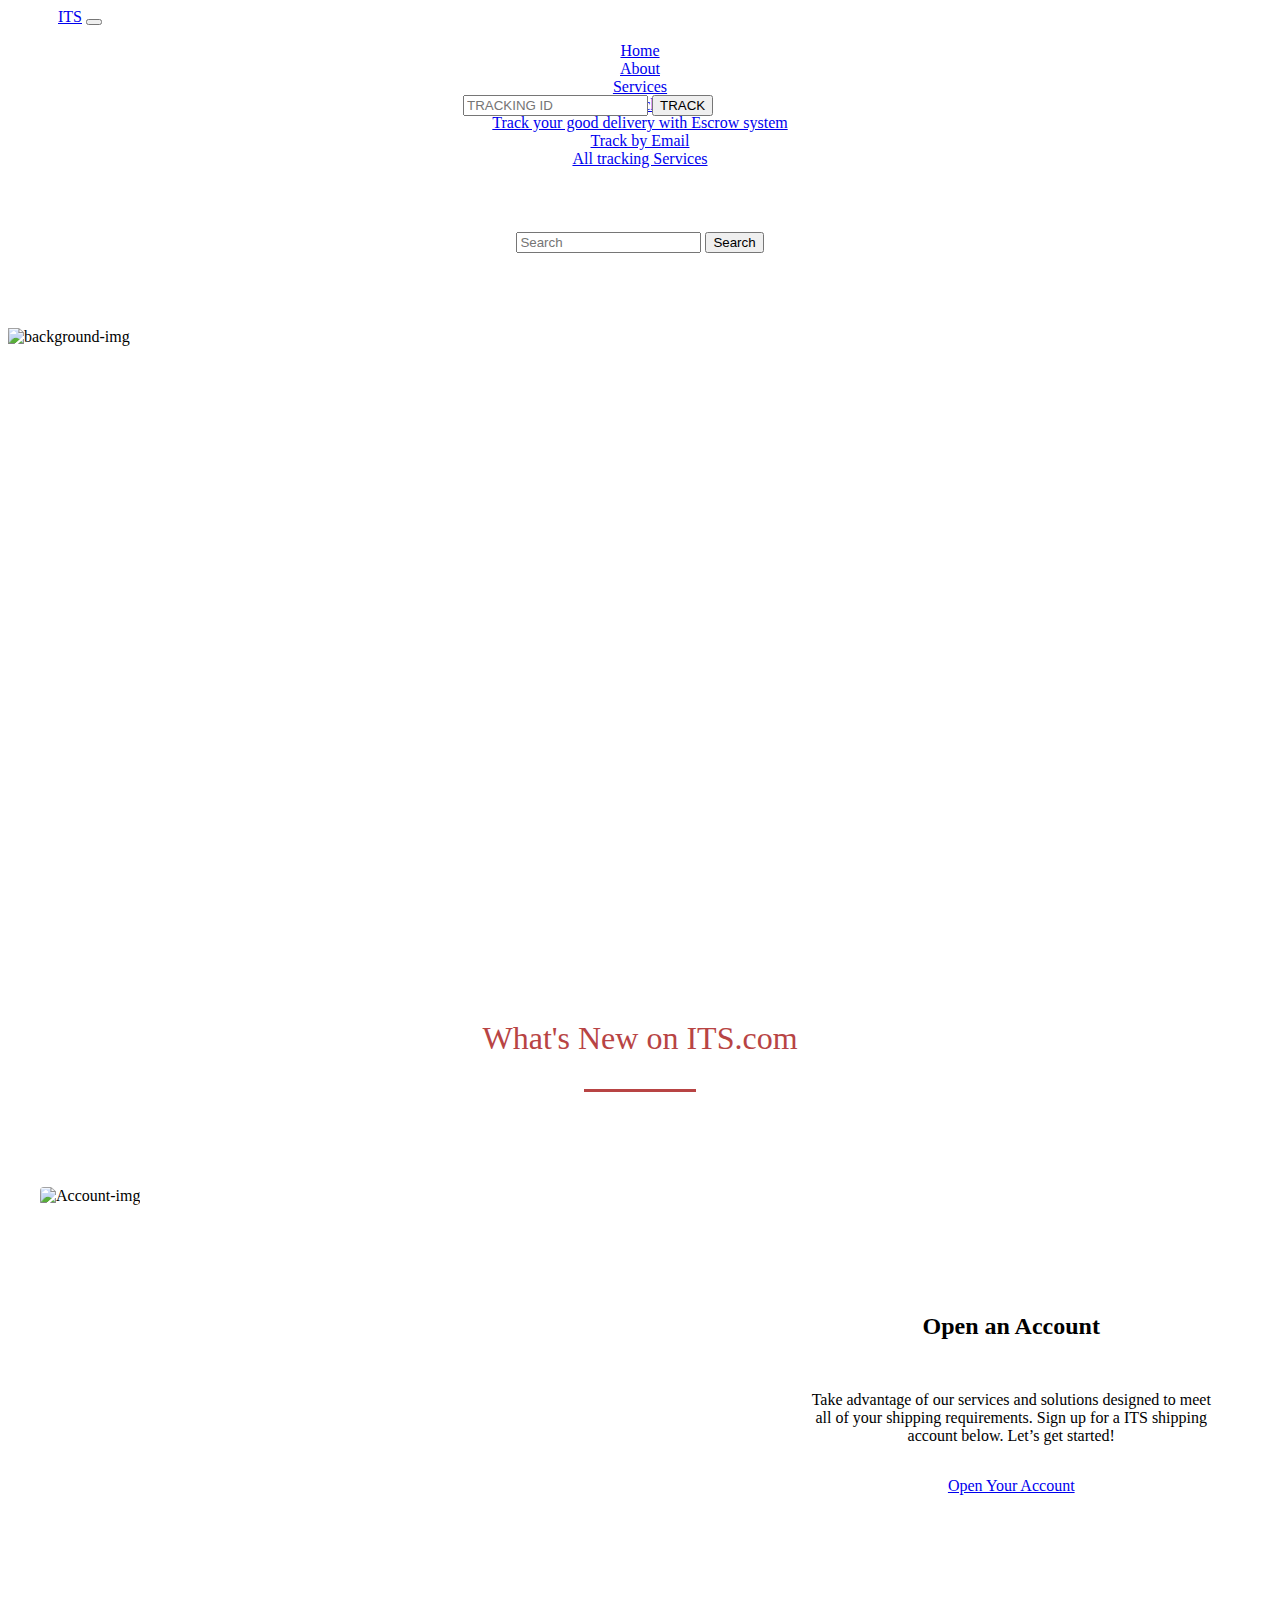
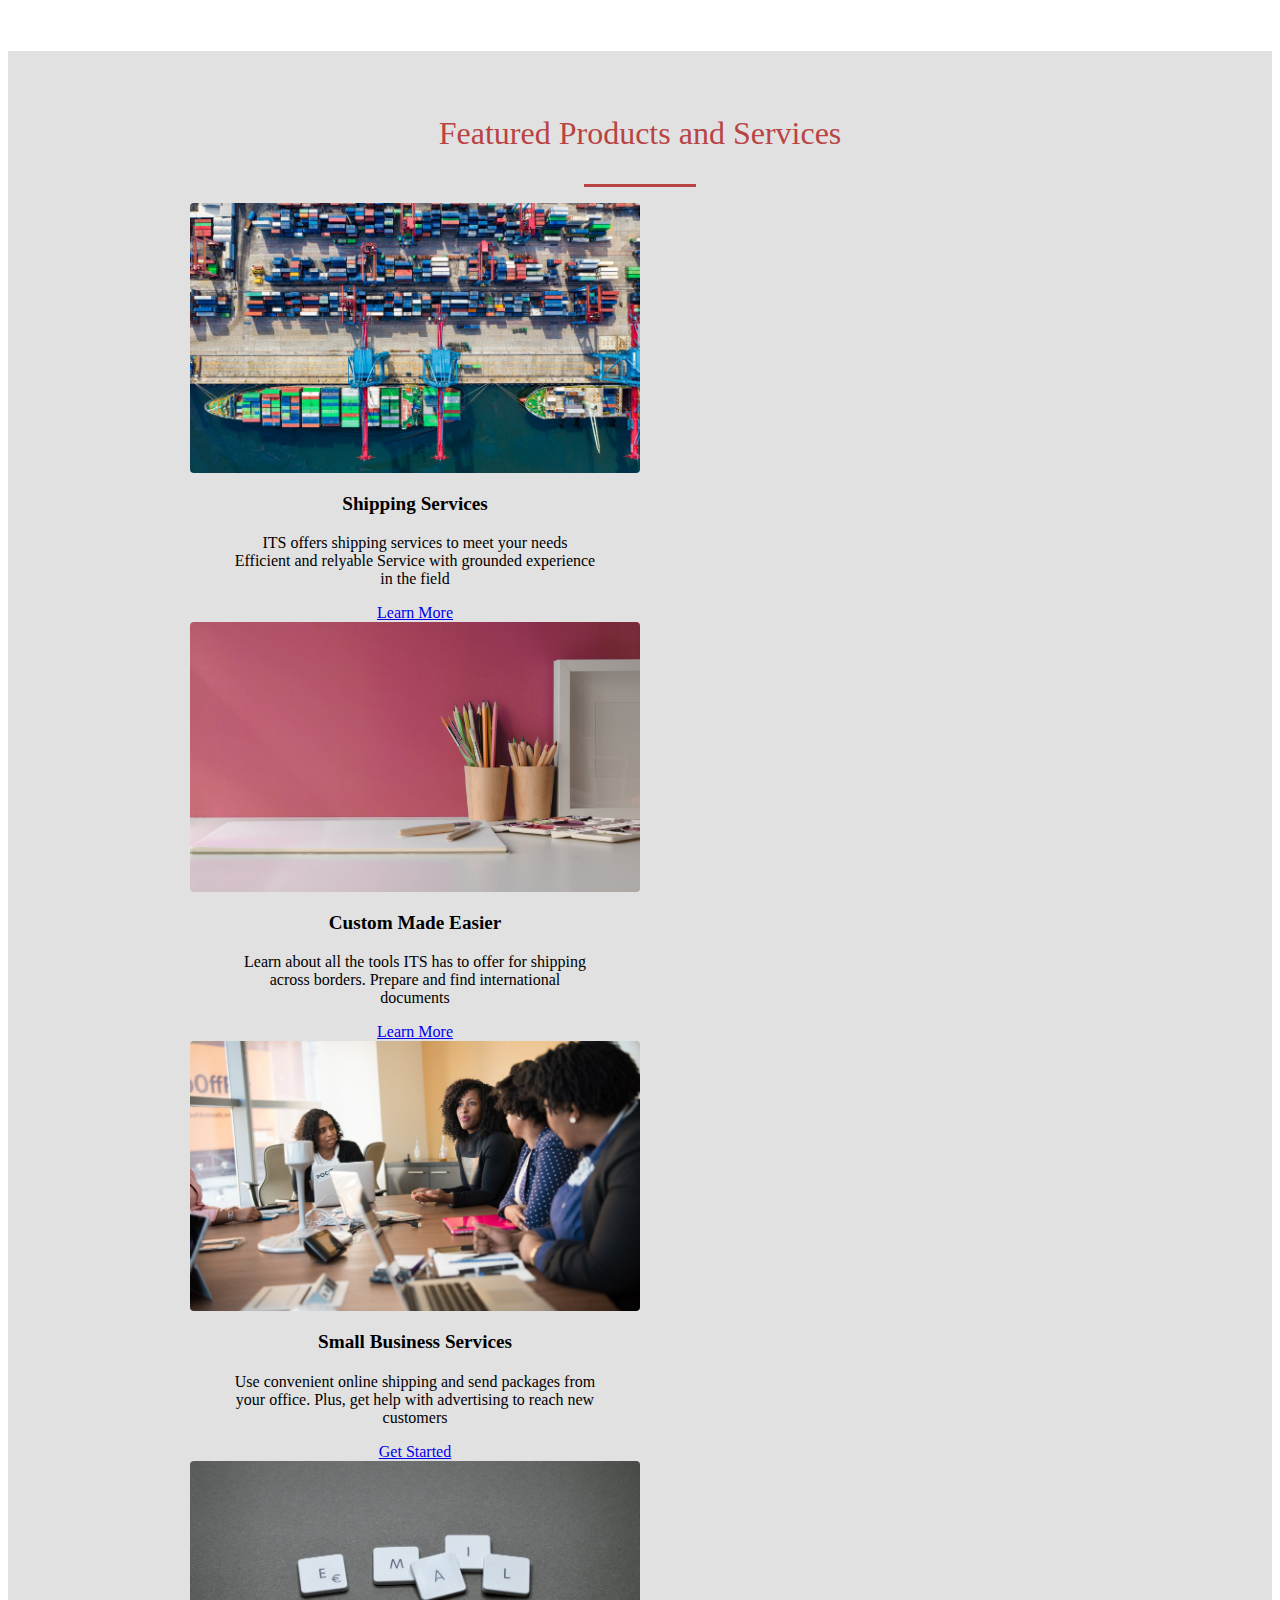
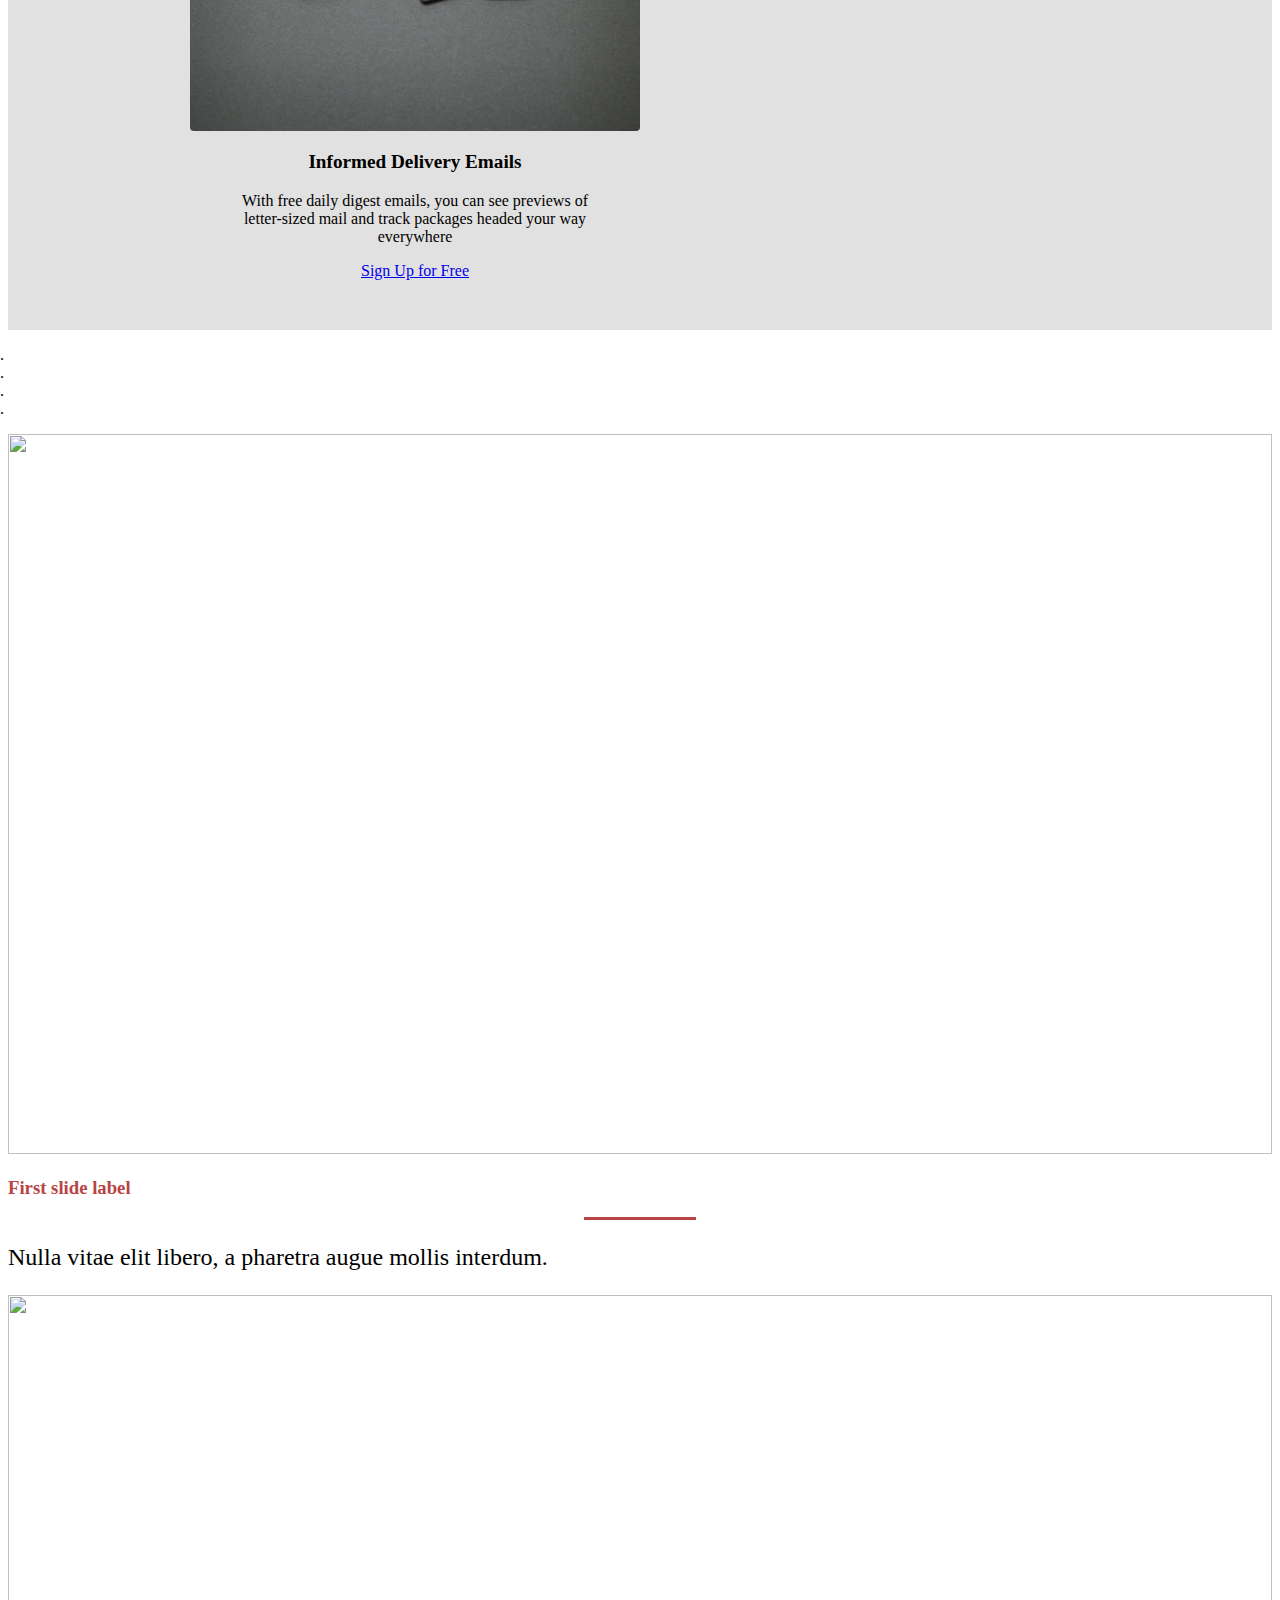
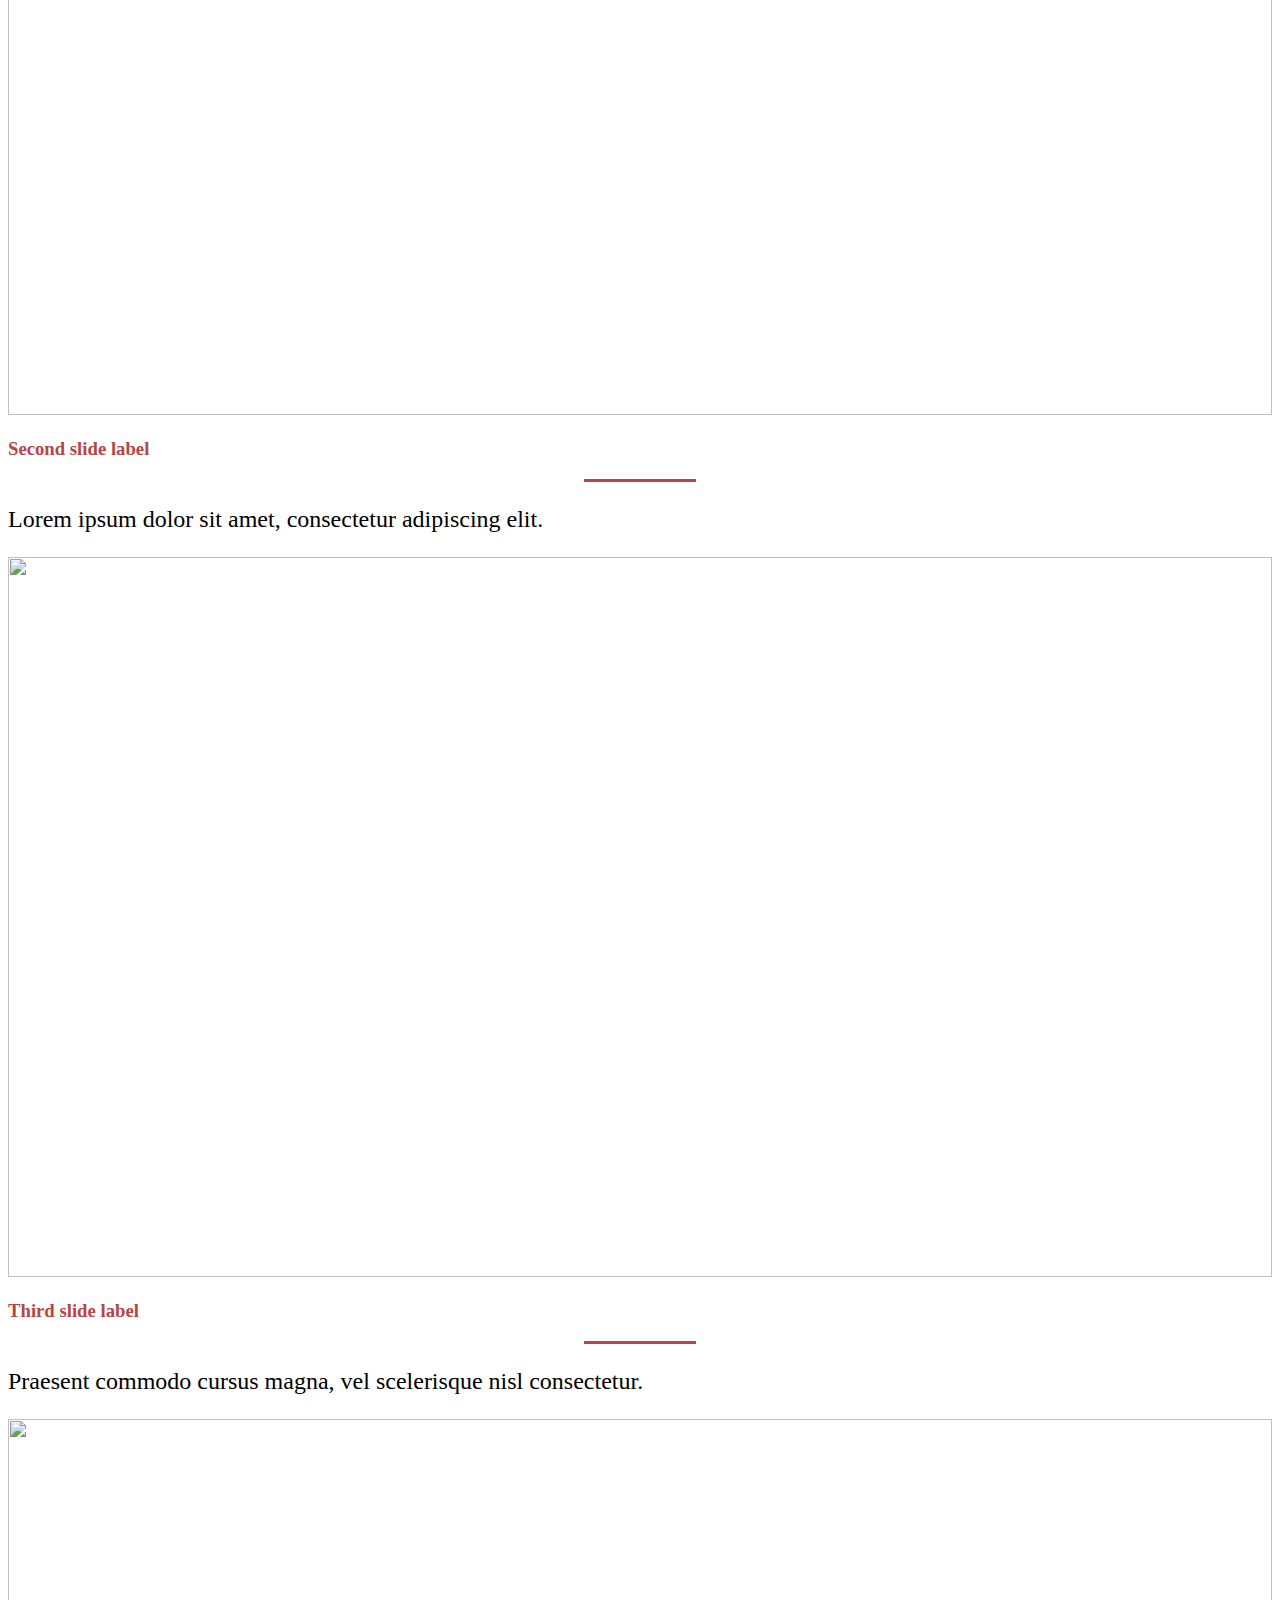
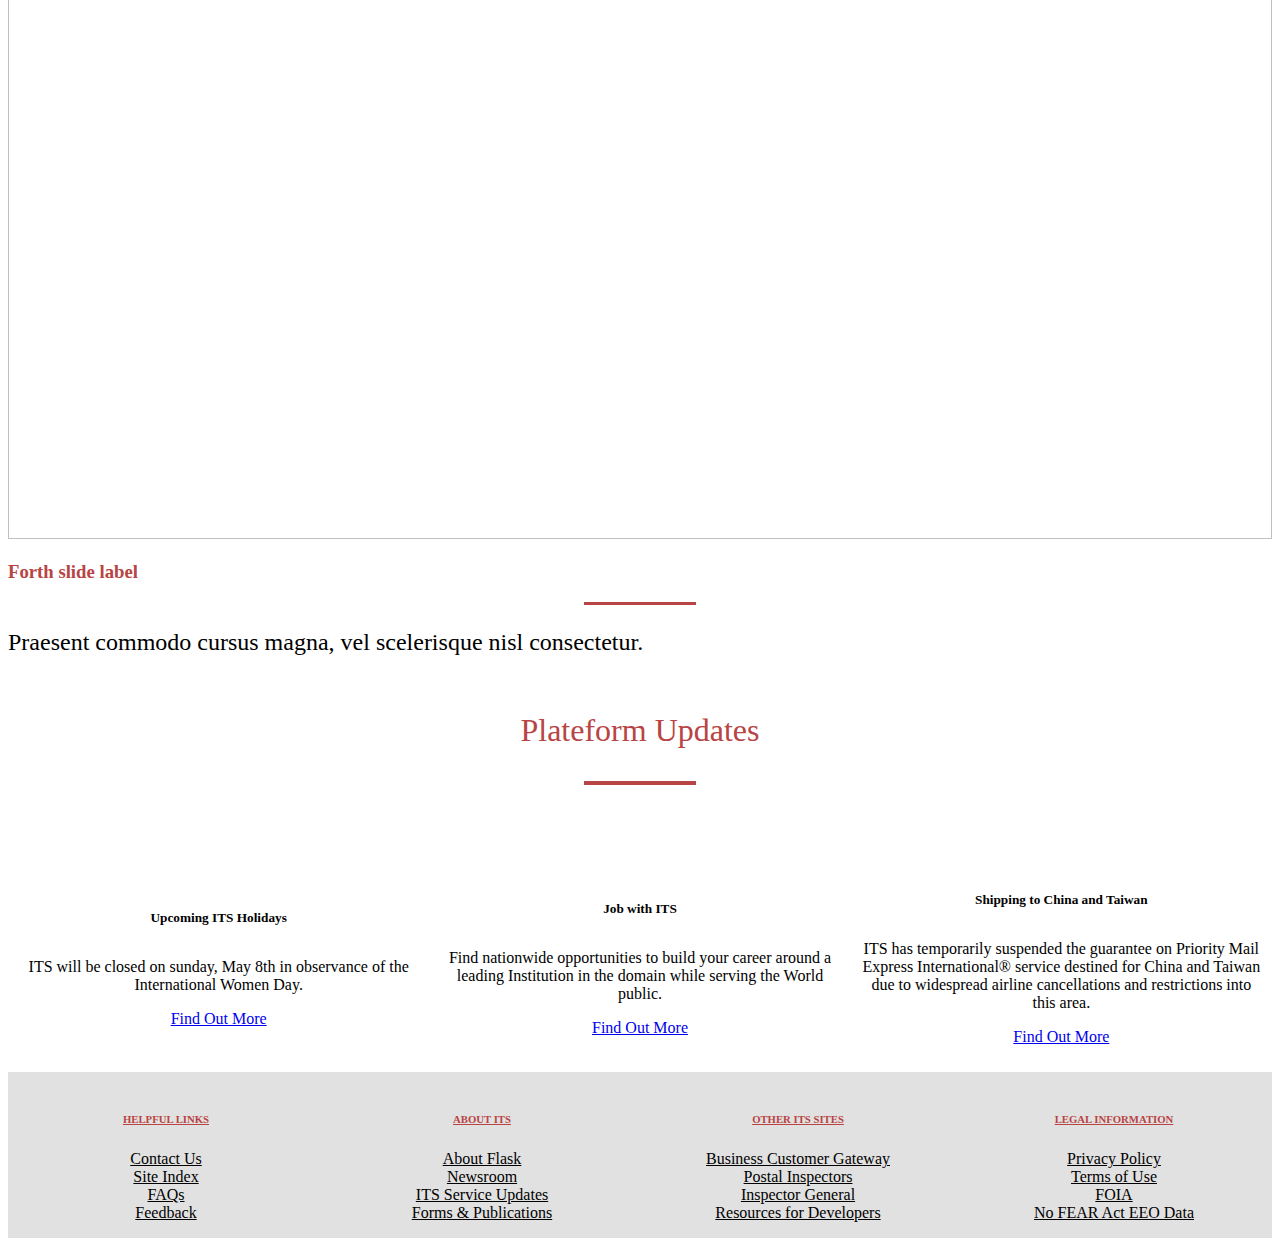
==== commit ea4d3d96: "added pages and changed some images" ====
--- a/Index.html
+++ b/Index.html
@@ -35,7 +35,7 @@
     <header>
         <!-------Start of Nav Bar--------->
         <nav class="navbar fixed-top navbar-expand-lg navbar-light bg-light">
-            <a class="navbar-brand" href="#">Flask</a>
+            <a class="navbar-brand" href="#">ITS</a>
             <button class="navbar-toggler" type="button" data-toggle="collapse" data-target="#navbarSupportedContent" aria-controls="navbarSupportedContent" aria-expanded="false" aria-label="Toggle navigation">
                 <span class="navbar-toggler-icon"></span>
             </button>
@@ -51,12 +51,13 @@
                     <li class="nav-item active">
                         <a class="nav-link" href="#">Services <span class="sr-only">(current)</span></a>
                     </li>
-                    <li class="nav-item dropdown">
-                        <a class="nav-link dropdown-toggle" href="#" id="navbarDropdown" role="button" data-toggle="dropdown" aria-haspopup="true" aria-expanded="true">
+                    <li class="nav-item dropdown" id="trackdrop">
+                        <a class="nav-link dropdown-toggle" href="#" id="navbarDropdown" role="button" data-toggle="dropdown" aria-haspopup="true" aria-expanded="false">
                             Track
                         </a>
                         <div class="dropdown-menu" aria-labelledby="navbarDropdown">
                             <a class="dropdown-item" href="#">Track your good delivery with Escrow system</a>
+                            <div class="dropdown-divider"></div>
                             <a class="dropdown-item" href="#">Track by Email</a>
                             <div class="dropdown-divider"></div>
                             <a class="dropdown-item" href="#">All tracking Services</a>
@@ -71,7 +72,7 @@
         </nav>
 
         <div class="img-container">
-            <h1>Flask.com</h1>
+            <h1>International Transit Services</h1>
             <img src="Assets\Images\pexels-photo-892541.jpeg" alt="background-img" class="img-carousel">
 
             <nav class="input-group input-group-lg" id="track-bar">
@@ -92,7 +93,7 @@
 
         <div class=container1>
             <div class="whats-new">
-                <p>What's New on Flask.com</p>
+                <p>What's New on ITS.com</p>
                 <div class="heading-underline"></div>
 
             </div>
@@ -105,10 +106,10 @@
 
                     <div class="account-creation">
                         <h2>Open an Account</h2>
-                        <p id="card-text-0">Lorem ipsum dolor sit amet consectetur adipisicing elit. Consequuntur provident ipsum quo dolores, veniam iure consequatur sapiente, ex recusandae corrupti possimus consectetur odio ducimus cumque voluptatem magnam, veritatis praesentium
-                            placeat!
+                        <p id="card-text-0">Take advantage of our services and solutions designed to meet all of your shipping requirements. Sign up for a ITS shipping account below. Let’s get started!
                         </p>
-                        <a href="#" class="btn btn-primary" id="card-buttons-0">Open Your Account</a>
+                        <a href="Pages/login_form.html" class="btn btn-primary" id="card-buttons-0">Open Your
+                            Account</a>
                     </div>
                 </div>
             </div>
@@ -126,31 +127,34 @@
                 <div class="container-fluid">
                     <div class="row">
                         <div class="col-lg-3 col-sm-6" id="img1">
-                            <img src="Assets/Images/flying thru the winter.jpeg">
-                            <h3> <b> Flying South For The Winter </b> </h3>
-                            <p> Lorem ipsum dolor sit, amet consectetur adipisicing, omnis<br> laudantium deleniti id, ipsa ducimus non laborum aliquid reprehe <br> explicabo animi vitae veeius</p>
-                            <a href="#" class="btn btn-primary" id="card-buttons-1">Forward your Mail</a>
+                            <img src="Assets/Images/shipping S.jpeg">
+                            <h3> <b> Shipping Services </b> </h3>
+                            <p> ITS offers shipping services to meet your needs<br> Efficient and relyable Service with grounded experience<br> in the field</p>
+                            <a href="Pages/Shipping_Services.html" class="btn btn-primary" id="card-buttons-1">Learn
+                                More</a>
 
                         </div>
                         <div class="col-lg-3 col-sm-6" id="img2">
-                            <img src="Assets/Images/forward mail.jpeg">
-                            <h3> <b> Change of Address</b> </h3>
-                            <p> Lorem ipsum dolor sit, amet consectetur adipisicing, omnis<br> laudantium deleniti id, ipsa ducimus non laborum aliquid reprehe <br> explicabo animi vitae veeius</p>
-                            <a href="#" class="btn btn-primary" id="card-buttons-2">Get Started</a>
+                            <img src="Assets/Images/custom esay.jpeg">
+                            <h3> <b> Custom Made Easier</b> </h3>
+                            <p> Learn about all the tools ITS has to offer for shipping<br> across borders. Prepare and find international <br> documents</p>
+                            <a href="Pages/customer_made_easy.html" class="btn btn-primary" id="card-buttons-2">Learn
+                                More</a>
 
                         </div>
                         <div class="col-lg-3 col-sm-6" id="img3">
-                            <img src="Assets/Images/going abroad.jpeg">
-                            <h3> <b> Going Abroad? </b> </h3>
-                            <p> Lorem ipsum dolor sit, amet consectetur adipisicing, omnis<br> laudantium deleniti id, ipsa ducimus non laborum aliquid reprehe <br> explicabo animi vitae veeius</p>
-                            <a href="#" class="btn btn-primary " id="card-buttons-3">Get Passport Service</a>
+                            <img src="Assets/Images/small B.jpeg">
+                            <h3> <b> Small Business Services </b> </h3>
+                            <p>Use convenient online shipping and send packages from<br> your office. Plus, get help with advertising to reach new <br> customers</p>
+                            <a href="Pages/small_businesses.html" class="btn btn-primary " id="card-buttons-3">Get
+                                Started</a>
 
                         </div>
                         <div class="col-lg-3 col-sm-6" id="img4">
-                            <img src="Assets/Images/submit.jpg">
-                            <h3> <b> Ups Hold Mail Services </b></h3>
-                            <p> Lorem ipsum dolor sit, amet consectetur adipisicing, omnis<br> laudantium deleniti id, ipsa ducimus non laborum aliquid reprehe <br> explicabo animi vitae veeius</p>
-                            <a href="#" class="btn btn-primary" id="card-buttons-4">Submit a Request</a>
+                            <img src="Assets/Images/email delivery.jpeg">
+                            <h3> <b> Informed Delivery Emails </b></h3>
+                            <p> With free daily digest emails, you can see previews of<br> letter-sized mail and track packages headed your way <br> everywhere</p>
+                            <a href="#" class="btn btn-primary" id="card-buttons-4">Sign Up for Free</a>
 
                         </div>
                     </div>
@@ -177,7 +181,7 @@
                             <div class="heading-underline"></div>
 
                             <p class="CParagraph">Nulla vitae elit libero, a pharetra augue mollis interdum.</p>
-                            <p><a href="#" class="btn btn-primary btn-lg">Get them now</a></p>
+                            <!-- <p><a href="#" class="btn btn-primary btn-lg">Get them now</a></p> -->
                         </div>
                     </div>
                     <div class="carousel-item">
@@ -187,7 +191,7 @@
                             <div class="heading-underline"></div>
 
                             <p class="CParagraph">Lorem ipsum dolor sit amet, consectetur adipiscing elit.</p>
-                            <p><a href="#" class="btn btn-primary btn-lg">Get them now</a></p>
+                            <!-- <p><a href="#" class="btn btn-primary btn-lg">Get them now</a></p> -->
                         </div>
                     </div>
                     <div class="carousel-item">
@@ -197,7 +201,7 @@
                             <div class="heading-underline"></div>
 
                             <p class="CParagraph">Praesent commodo cursus magna, vel scelerisque nisl consectetur.</p>
-                            <p><a href="#" class="btn btn-primary btn-lg">Get them now</a></p>
+                            <!-- <p><a href="#" class="btn btn-primary btn-lg">Get them now</a></p> -->
                         </div>
                     </div>
                     <div class="carousel-item">
@@ -207,7 +211,7 @@
                             <div class="heading-underline"></div>
 
                             <p class="CParagraph">Praesent commodo cursus magna, vel scelerisque nisl consectetur.</p>
-                            <p><a href="#" class="btn btn-primary btn-lg">Get them now</a></p>
+                            <!-- <p><a href="#" class="btn btn-primary btn-lg">Get them now</a></p> -->
                         </div>
                     </div>
                 </div>
@@ -233,20 +237,21 @@
 
             <div class="card-update">
                 <div class="card-update-section">
-                    <h5 class="card-title">Card title</h5>
-                    <p class="card-text">Some quick example text to build on the card title and make up the bulk of the card's content.</p>
-                    <a href="#" class="btn btn-primary" id="card-buttons-1"> Going somewhere</a>
+                    <h5 class="card-title">Upcoming ITS Holidays</h5>
+                    <p class="card-text">ITS will be closed on sunday, May 8th in observance of the International Women Day.
+                    </p>
+                    <a href="#" class="btn btn-primary" id="card-buttons-5"> Find Out More</a>
 
                 </div>
                 <div class="card-update-section">
-                    <h5 class="card-title">Card title</h5>
-                    <p class="card-text">Some quick example text to build on the card title and make up the bulk of the card's content.</p>
-                    <a href="#" class="btn btn-primary" id="card-buttons-1"> Going somewhere</a>
+                    <h5 class="card-title">Job with ITS</h5>
+                    <p class="card-text">Find nationwide opportunities to build your career around a leading Institution in the domain while serving the World public.</p>
+                    <a href="#" class="btn btn-primary" id="card-buttons-6"> Find Out More</a>
                 </div>
                 <div class="card-update-section">
-                    <h5 class="card-title">Card title</h5>
-                    <p class="card-text">Some quick example text to build on the card title and make up the bulk of the card's content.</p>
-                    <a href="#" class="btn btn-primary" id="card-buttons-1"> Going somewhere</a>
+                    <h5 class="card-title">Shipping to China and Taiwan</h5>
+                    <p class="card-text">ITS has temporarily suspended the guarantee on Priority Mail Express International® service destined for China and Taiwan due to widespread airline cancellations and restrictions into this area.</p>
+                    <a href="#" class="btn btn-primary" id="card-buttons-7"> Find Out More</a>
                 </div>
             </div>
         </div>
@@ -266,30 +271,23 @@
                     <li class="footer-links"><a href="#">Site Index</a></li>
                     <li class="footer-links"><a href="#">FAQs</a></li>
                     <li class="footer-links"><a href="#">Feedback</a></li>
-                    <li class="footer-links"><a href="#">Flask JOBS</a></li>
-                    <li class="footer-links"><a href="#">Careers</a></li>
                 </ul>
             </div>
             <div class="col-lg-3 col-md-3 col-sm-6 col-xs-12">
                 <ul class="links-stacks">
-                    <h6><a href="#">ABOUT FLASK.COM</a></h6>
+                    <h6><a href="#">ABOUT ITS</a></h6>
                     <li class="footer-links"><a href="#">About Flask</a></li>
                     <li class="footer-links"><a href="#">Newsroom</a></li>
-                    <li class="footer-links"><a href="#">Flask Service Updates</a></li>
+                    <li class="footer-links"><a href="#">ITS Service Updates</a></li>
                     <li class="footer-links"><a href="#">Forms & Publications</a></li>
-                    <li class="footer-links"><a href="#">Government Service</a></li>
-                    <li class="footer-links">
-                        <a href="#"></a>
-                    </li>
                 </ul>
             </div>
             <div class="col-lg-3 col-md-3 col-sm-6 col-xs-12">
                 <ul class="links-stacks">
-                    <h6><a href="#">OTHER FLASK SITES</a></h6>
+                    <h6><a href="#">OTHER ITS SITES</a></h6>
                     <li class="footer-links"><a href="#">Business Customer Gateway</a></li>
                     <li class="footer-links"><a href="#">Postal Inspectors</a></li>
                     <li class="footer-links"><a href="#">Inspector General</a></li>
-                    <li class="footer-links"><a href="#">Postal Explorer</a></li>
                     <li class="footer-links"><a href="#">Resources for Developers</a></li>
                 </ul>
             </div>
--- a/Assets/CSS/Index.css
+++ b/Assets/CSS/Index.css
@@ -23,6 +23,20 @@
     text-align: center;
 }
 
+
+/* Change color of dropdown links on hover */
+
+.dropdown-menu a:hover {
+    background-color: #ddd;
+}
+
+
+/* Show the dropdown menu on hover */
+
+#trackdrop:hover .dropdown-menu {
+    display: block;
+}
+
 #navbarDropdown {
     text-align: center;
 }
@@ -34,10 +48,17 @@
 }
 
 .img-container h1 {
-    font-size: 5rem;
-    font-weight: 700;
+    font-size: 3.5rem;
+    font-weight: 500;
     color: #fff;
     height: 0vh;
+}
+
+@media only screen and (max-width: 320px) {
+    .img-container h1 {
+        font-size: 2.5rem;
+        font-weight: 700;
+    }
 }
 
 h1 {
@@ -54,6 +75,20 @@
     top: -35vh;
     z-index: 3;
     width: 40%;
+}
+
+@media only screen and (min-width: 375px) {
+    .form-inline {
+        margin-top: 6rem;
+        justify-content: center;
+    }
+}
+
+@media only screen and (min-width: 320px) {
+    .form-inline {
+        margin-top: 4rem;
+        justify-content: center;
+    }
 }
 
 
@@ -77,6 +112,13 @@
     text-align: center;
 }
 
+@media only screen and (min-width: 320px) {
+    .whats-new {
+        font-size: 2em;
+        font-weight: 500;
+    }
+}
+
 .heading-underline {
     width: 7rem;
     height: .2rem;
@@ -114,10 +156,37 @@
 }
 
 .account-creation {
-    /* border: 2px solid red; */
+    /* border: 1px solid red; */
     flex: 1 0 300px;
     padding: 10px;
     text-align: center;
+}
+
+@media only screen and (min-width: 320px) {
+    .account-creation {
+        /* border: 1px solid red; */
+        flex: 1 0 300px;
+        text-align: center;
+        margin-left: -35px;
+    }
+}
+
+@media only screen and (min-width: 375px) {
+    .account-creation {
+        /* border: 1px solid red; */
+        flex: 1 0 300px;
+        text-align: center;
+        margin-left: -10px;
+    }
+}
+
+@media only screen and (min-width: 768px) {
+    .account-creation {
+        /* border: 1px solid red; */
+        flex: 1 0 300px;
+        text-align: center;
+        margin-left: 5px;
+    }
 }
 
 .account-creation h2 {
@@ -125,6 +194,12 @@
     padding: 15px;
     font-size: 2em;
     color: black;
+}
+
+@media only screen and (min-width: 320px) {
+    .account-creation h2 {
+        font-size: 1.5em;
+    }
 }
 
 .account-creation p {
@@ -152,6 +227,13 @@
     text-align: center;
 }
 
+@media only screen and (min-width: 320px) {
+    .prods-servs {
+        font-size: 2em;
+        font-weight: 500;
+    }
+}
+
 .conteneur {
     /* border: 1px solid black; */
     padding: 0;
@@ -204,26 +286,19 @@
 }
 
 #card-buttons-1 {
-    /* width: 60%; */
     margin-top: 1rem;
 }
 
 #card-buttons-2 {
-    /* width: 60%; */
-    margin-top: 1rem;
-    /* margin-left: 20%; */
+    margin-top: 1rem;
 }
 
 #card-buttons-3 {
-    /* width: 65%; */
-    margin-top: 1rem;
-    /* margin-left: 20%; */
+    margin-top: 1rem;
 }
 
 #card-buttons-4 {
-    /* width: 60%; */
-    margin-top: 1rem;
-    /* margin-left: 20%; */
+    margin-top: 1rem;
 }
 
 .container-fluid img {
@@ -288,6 +363,13 @@
     height: 15vh;
     margin-top: 3.5rem;
     text-align: center;
+}
+
+@media only screen and (min-width: 320px) {
+    .pUpdates {
+        font-size: 2em;
+        font-weight: 500;
+    }
 }
 
 .card-update {
@@ -302,15 +384,160 @@
     justify-content: center;
 }
 
+@media only screen and (min-width: 656px) {
+    .card-update {
+        width: 100%;
+        display: flex;
+    }
+}
+
 .card-title {
+    /* border: 1px solid red; */
     color: black;
     text-align: center;
 }
 
+@media only screen and (max-width: 768px) {
+    .card-title {
+        font-size: 14px;
+        font-weight: 700;
+    }
+}
+
+@media only screen and (max-width: 320px) {
+    .card-title {
+        font-size: 1.2em;
+        font-weight: 700;
+    }
+}
+
 .card-text {
+    /* border: 1px solid red; */
     color: black;
     text-align: center;
     margin-top: 2rem;
+}
+
+@media only screen and (max-width: 768px) {
+    .card-text {
+        font-size: 13.5px;
+    }
+}
+
+#card-buttons-5 {
+    /* border: 1px solid black; */
+    margin-top: 1rem;
+}
+
+@media only screen and (max-width: 768px) {
+    #card-buttons-5 {
+        /* border: 1px solid black; */
+        margin-top: 4.6rem;
+    }
+}
+
+@media only screen and (min-width: 683px) {
+    #card-buttons-5 {
+        margin-top: 6rem;
+    }
+}
+
+@media only screen and (min-width: 375px) {
+    #card-buttons-5 {
+        margin-top: 3.5rem;
+    }
+}
+
+@media only screen and (min-width: 425px) {
+    #card-buttons-5 {
+        margin-top: 5.7rem;
+    }
+}
+
+@media only screen and (min-width: 505px) {
+    #card-buttons-5 {
+        margin-top: 6.3rem;
+    }
+}
+
+@media only screen and (min-width: 375px) {
+    #card-buttons-6 {
+        margin-top: 3.2rem;
+    }
+}
+
+#card-buttons-6 {
+    margin-top: 1rem;
+}
+
+@media only screen and (max-width: 768px) {
+    #card-buttons-6 {
+        margin-top: 3.5rem;
+    }
+}
+
+@media only screen and (min-width: 683px) {
+    #card-buttons-6 {
+        margin-top: 4.7rem;
+    }
+}
+
+@media only screen and (min-width: 375px) {
+    #card-buttons-6 {
+        margin-top: 3.2rem;
+    }
+}
+
+@media only screen and (min-width: 768px) {
+    #card-buttons-6 {
+        margin-top: 4.5rem;
+    }
+}
+
+@media only screen and (min-width: 505px) {
+    #card-buttons-6 {
+        margin-top: 4.8rem;
+    }
+}
+
+#card-buttons-7 {
+    margin-top: 1rem;
+}
+
+@media only screen and (min-width: 425px) {
+    #card-buttons-7 {
+        margin-top: 5rem;
+    }
+}
+
+@media only screen and (min-width: 375px) {
+    #card-buttons-7 {
+        margin-top: 5.5rem;
+    }
+}
+
+@media only screen and (min-width: 768px) {
+    #card-buttons-7 {
+        margin-top: 2rem;
+    }
+}
+
+@media only screen and (min-width: 505px) {
+    #card-buttons-7 {
+        margin-top: -1.9rem;
+    }
+}
+
+@media only screen and (min-width: 683px) {
+    #card-buttons-7 {
+        margin-top: 2.3rem;
+    }
+}
+
+@media only screen and (max-width: 783px) {
+    #card-buttons-7 {
+        margin-top: -1.7rem;
+    }
 }
 
 .card-separator {
@@ -320,10 +547,23 @@
 }
 
 .card-update-section {
+    /* border: 1px solid black; */
     padding: 10px;
     flex: 1 0 25%;
     height: 100%;
     text-align: center;
+}
+
+@media only screen and (max-width: 768px) {
+    .card-update-section {
+        height: 45vh;
+    }
+}
+
+@media only screen and (max-width: 663px) {
+    .card-update-section {
+        height: 50vh;
+    }
 }
 
 @media only screen and (max-width: 600px) {
